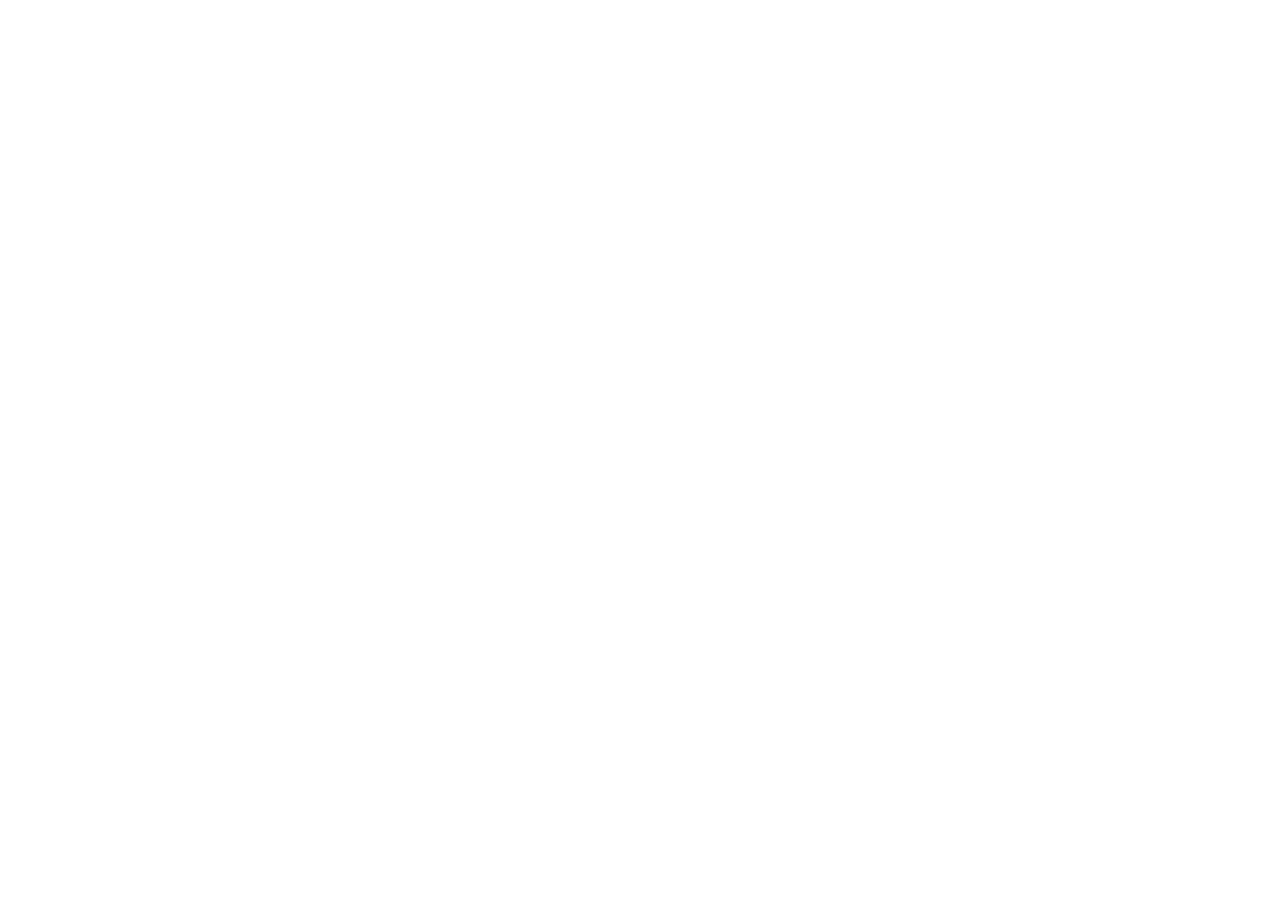
==== index.html @ 7eed4252 "estructura html" ====
<!DOCTYPE html>
<html>
  <head>
    <meta charset="utf-8">
    <title>Game Planet</title>
    <link rel="stylesheet" href="assets/css/bootstrap.min.css">
    <link rel="stylesheet" href="assets/css/materialize.min.css">
  </head>
  <body>
    <div class="container">
      <header class="header row ">

      </header>
      <section class="row">

      </section>
      <section class="row">

      </section>
      <section class="row">

      </section>
      <footer class="footer row">

      </footer>

    </div>
    <!--Import jQuery before materialize.js-->
     <script type="text/javascript" src="https://code.jquery.com/jquery-2.1.1.min.js"></script>
     <script type="text/javascript" src="js/materialize.min.js"></script>
  </body>
</html>
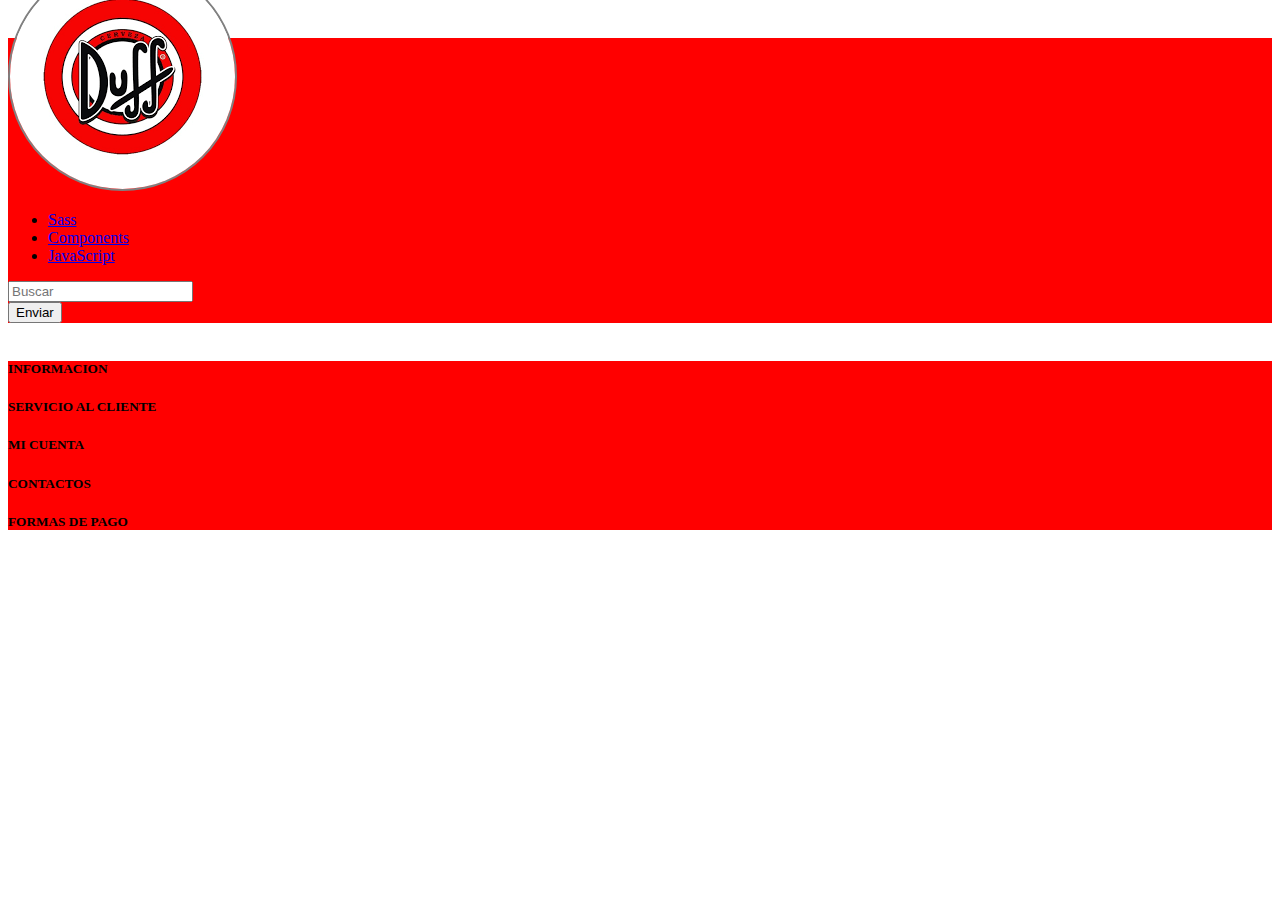
==== commit bba291ac: "header y footer empezando" ====
--- a/index.html
+++ b/index.html
@@ -5,12 +5,37 @@
     <title>Game Planet</title>
     <link rel="stylesheet" href="assets/css/bootstrap.min.css">
     <link rel="stylesheet" href="assets/css/materialize.min.css">
+    <link rel="stylesheet" href="assets/css/headerFooter.css">
   </head>
   <body>
-    <div class="container">
-      <header class="header row ">
+    <div class="container-fluid">
 
+        <section class="row color">
+
+          <div class="col s12 ">
+            <nav class="color">
+              <div > <img src="assets/img/logo.png" alt="" class=" logo brand-logo center">
+                <ul id="nav-mobile" class="left ">
+                  <li><a href="sass.html">Sass</a></li>
+                  <li><a href="badges.html">Components</a></li>
+                  <li><a href="collapsible.html">JavaScript</a></li>
+                </ul>
+                <form class="navbar-form navbar-right" role="search">
+                  <div class="form-group">
+                    <input type="text" class="form-control" placeholder="Buscar">
+                  </div>
+                  <button type="submit" class="btn btn-default">Enviar</button>
+                </form>
+
+              </div>
+            </nav>
+          </div>
+        </section>
       </header>
+
+
+
+
       <section class="row">
 
       </section>
@@ -20,7 +45,49 @@
       <section class="row">
 
       </section>
-      <footer class="footer row">
+
+
+
+
+
+
+
+
+      <footer class="footer row page-foote">
+        <div class="col s12 color">
+          <div class="row">
+            <div class="col s2">
+              <h5>INFORMACION</h5>
+
+
+            </div>
+            <div class="col s2 ">
+              <h5>SERVICIO AL CLIENTE</h5>
+
+
+            </div>
+            <div class="col s2">
+              <h5>MI CUENTA</h5>
+
+
+            </div>
+            <div class="col s3">
+              <h5>CONTACTOS</h5>
+
+
+            </div>
+            <div class="col s3">
+              <h5>FORMAS DE PAGO</h5>
+
+            </div>
+
+
+
+          </div>
+
+        </div>
+
+
 
       </footer>
 
--- a/assets/css/headerFooter.css
+++ b/assets/css/headerFooter.css
@@ -0,0 +1,33 @@
+.logo {
+border: 2px solid grey;
+margin: 0;
+padding: 0;
+border-radius: 800px;
+margin-top: -6%;
+
+}
+.margen{
+  padding: 0;
+  margin: 0;
+}
+
+.abajo {
+  padding:  20%;
+}
+.color{
+  background-color: red;
+  margin-top: 3%;
+  height:  40%;
+
+
+}
+
+@import url(http://fonts.googleapis.com/css?family=Cabin:400);
+
+.webdesigntuts-workshop {
+	background: #151515;
+	height: 10%;
+	position: absolute;
+	text-align: center;
+	width: 10%;
+}
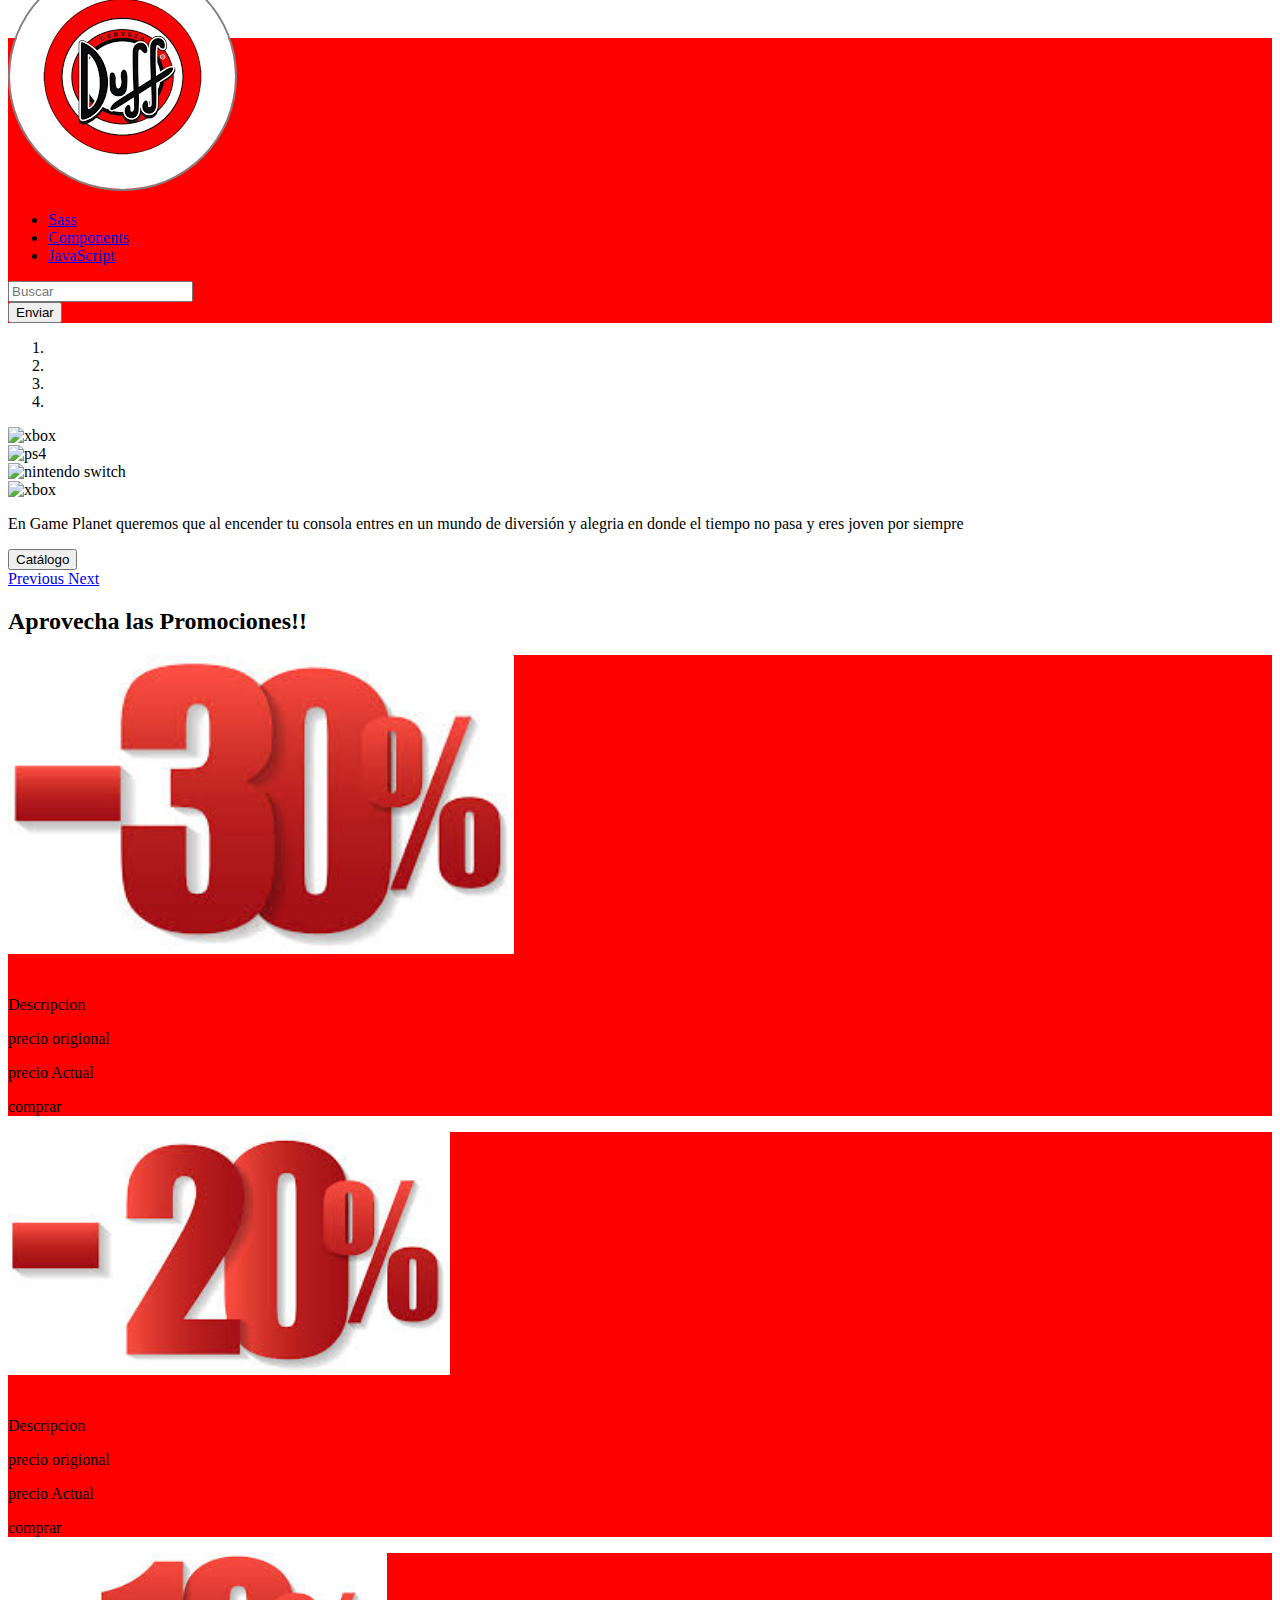
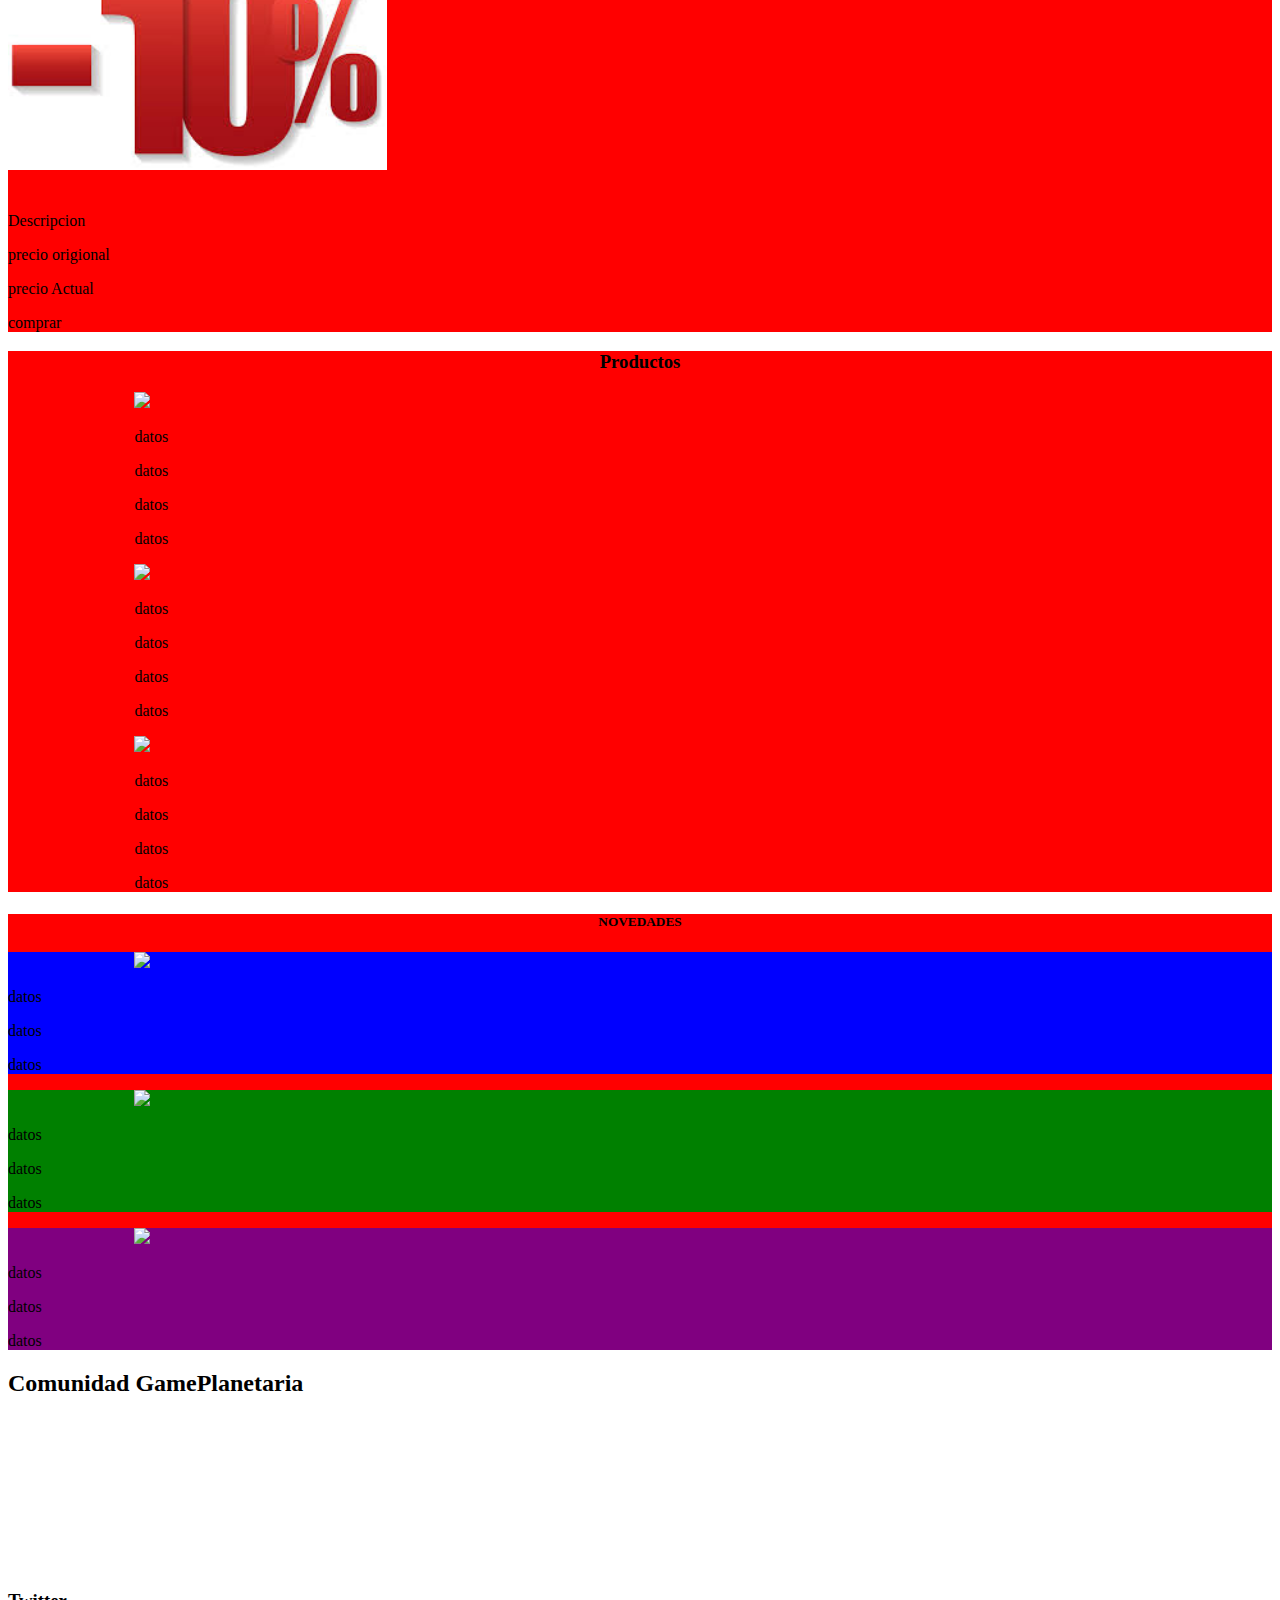
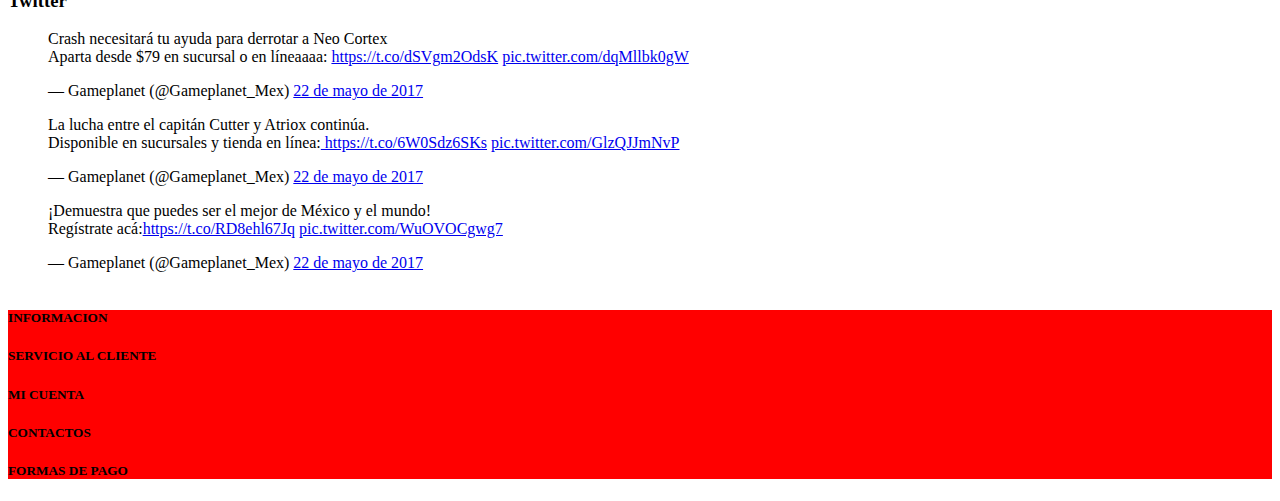
==== commit 81dfe3ca: "Merge branch 'master' into carrousel" ====
--- a/index.html
+++ b/index.html
@@ -2,13 +2,29 @@
 <html>
   <head>
     <meta charset="utf-8">
-    <title>Game Planet</title>
+
+    <title>gamePlanet</title>
+    <!-- Todos los css van aqui -->
+    <meta name="viewport" content="width=device-width, initial-scale=1">
     <link rel="stylesheet" href="assets/css/bootstrap.min.css">
+
+    <link rel="stylesheet" href="assets/css/inicioCarrousel.css">
+    <link href="https://fonts.googleapis.com/css?family=Roboto" rel="stylesheet">
+    <link rel="stylesheet" href="assets/css/comunidadPlanetaria.css">
+    <!-- <link rel="stylesheet" href="assets/css/materialize.min.css"> -->
+    <script src="https://ajax.googleapis.com/ajax/libs/jquery/3.2.1/jquery.min.js"></script>
+    <script src="https://maxcdn.bootstrapcdn.com/bootstrap/3.3.7/js/bootstrap.min.js"></script>
+
     <link rel="stylesheet" href="assets/css/materialize.min.css">
+    <link rel="stylesheet" href="assets/css/styleProductos.css">
     <link rel="stylesheet" href="assets/css/headerFooter.css">
+
   </head>
+  
   <body>
     <div class="container-fluid">
+      <header class="header row ">
+
 
         <section class="row color">
 
@@ -32,27 +48,180 @@
           </div>
         </section>
       </header>
-
-
-
-
-      <section class="row">
-
+      <section class=" carrousel row">
+        <div class="col-md-12">
+            <div id="myCarousel" class="carousel slide carouselTam" data-ride="carousel">
+              <!-- Indicators -->
+              <ol class="carousel-indicators">
+                <li data-target="#myCarousel" data-slide-to="0" class="indicadoresColor"></li>
+                <li data-target="#myCarousel" data-slide-to="1" class="indicadoresColor"></li>
+                <li data-target="#myCarousel" data-slide-to="2" class="indicadoresColor"></li>
+                <li data-target="#myCarousel" data-slide-to="3" class="indicadoresColor"></li>
+
+              </ol>
+
+              <!-- Wrapper for slides -->
+              <div class="carousel-inner carouselTam">
+
+                <div class="item active ">
+                  <img src="assets/img/xbox-9.svg" alt="xbox" class="imagen">
+                </div>
+
+                <div class="item ">
+                  <img src="assets/img/PS4_PlayStation_4_logo.png" alt="ps4" class="imagen">
+                </div>
+
+                <div class="item">
+                  <img src="assets/img/Nintendo-Switch-Logo-Vector.png" alt="nintendo switch" class="">
+                </div>
+                <div class="item  text-center row">
+                    <div class="col-md-12 carouselTam text-center logoBanner">
+                      <img src="assets/img/gameplanet-logo.png" alt="xbox" >
+                      <p class="descripcion  text-center row" >
+                         En Game Planet queremos que al encender tu consola
+                         entres en un mundo de
+                         diversión y alegria en donde el tiempo no
+                          pasa y eres joven por siempre
+                     </p>
+                     <button type="button" class="btn text-center row botonPrueba" name="button"> Catálogo </button>
+
+                    </div>
+
+                </div>
+              </div>
+
+              <!-- Left and right controls -->
+              <a class="left carousel-control" href="#myCarousel" data-slide="prev">
+                <span class="glyphicon glyphicon-chevron-left"></span>
+                <span class="sr-only">Previous</span>
+              </a>
+              <a class="right carousel-control" href="#myCarousel" data-slide="next">
+                <span class="glyphicon glyphicon-chevron-right"></span>
+                <span class="sr-only">Next</span>
+              </a>
+            </div>
+       </div>
       </section>
       <section class="row">
-
+        <section class="row promociones col-md-9">
+          <section class="col-md-12">
+            <h2 class="col-md-12">Aprovecha las Promociones!!</h2>
+            <div class="row colorRojo col-md-12">
+              <img src="assets/img/descuento30.jpg" class="col-md-5 tamaño30">
+              <p class="col-md-7 bajar">Descripcion</p>
+              <p class="col-md-3">precio origional</p>
+              <p class="col-md-4">precio Actual</p>
+              <p class="col-md-7">comprar</p>
+            </div>
+            <div class="row colorRojo col-md-12">
+              <img src="assets/img/descuento20.jpg" class="col-md-7 tamaño20">
+              <p class="col-md-5 bajar">Descripcion</p>
+              <p class="col-md-3">precio origional</p>
+              <p class="col-md-3">precio Actual</p>
+              <p class="col-md-5">comprar</p>
+            </div>
+            <div class="row colorRojo col-md-12">
+              <img src="assets/img/descuento10.jpg" class="col-md-5 tamaño10">
+              <p class="col-md-7 bajar">Descripcion</p>
+              <p class="col-md-3">precio origional</p>
+              <p class="col-md-4">precio Actual</p>
+              <p class="col-md-3">comprar</p>
+            </div>
+          </section>
+          <section class="productos col-md-12 colorRojo">
+            <h3 class="col-md-12 centrar">Productos</h3>
+            <div class="col-md-4">
+              <img src="https://dummyimage.com/200x200" class="alinear">
+              <p class="col-md-12 alinear">datos</p>
+              <p class="col-md-12 alinear">datos</p>
+              <p class="col-md-12 alinear">datos</p>
+              <p class="col-md-12 alinear">datos</p>
+            </div>
+            <div class="col-md-4">
+              <img src="https://dummyimage.com/200x200" class="alinear">
+              <p class="col-md-12 alinear">datos</p>
+              <p class="col-md-12 alinear">datos</p>
+              <p class="col-md-12 alinear">datos</p>
+              <p class="col-md-12 alinear">datos</p>            </div>
+            <div class="col-md-4">
+              <img src="https://dummyimage.com/200x200" class="alinear">
+              <p class="col-md-12 alinear">datos</p>
+              <p class="col-md-12 alinear">datos</p>
+              <p class="col-md-12 alinear">datos</p>
+              <p class="col-md-12 alinear">datos</p>            </div>
+          </section>
+        </section>
+          <aside class="novedades col-md-3 colorRojo">
+              <h5 class="col-md-12 centrar">NOVEDADES</h5>
+              <div class="col-md-12 colorAzul">
+                <img src="https://dummyimage.com/80x80" class="col-md-9 alinear">
+                <p class="col-md-12">datos</p>
+                <p class="col-md-12">datos</p>
+                <p class="col-md-12">datos</p>
+              </div>
+              <div class="col-md-12 colorVerde">
+                <img src="https://dummyimage.com/80x80" class="col-md-9 alinear">
+                <p class="col-md-12">datos</p>
+                <p class="col-md-12">datos</p>
+                <p class="col-md-12">datos</p>
+              </div>
+              <div class="col-md-12 colorPurpura">
+                <img src="https://dummyimage.com/80x80" class="col-md-9 alinear">
+                <p class="col-md-12">datos</p>
+                <p class="col-md-12">datos</p>
+                <p class="col-md-12">datos</p>
+              </div>
+          </aside>
       </section>
-      <section class="row">
-
-      </section>
-
-
-
-
-
-
-
-
+      <section class=" row">
+        <h2 class="rowcomunidad text-center">Comunidad GamePlanetaria </h2>
+        <section class="row">
+          <div class=" col-md-8 embed-responsive text-center embed-responsive-16by9">
+            <iframe width="60%" height="auto" src="https://www.youtube.com/embed/mS-G9sEJ64U" frameborder="0" class="row"></iframe>
+            <section class="row">
+
+            </section>
+          </div>
+          <aside class="col-md-4">
+          <div class="panel panel-primary twitter-panel">
+            <div class="panel-heading">
+              <h3 class="panel-title text-center">Twitter</h3>
+            </div>
+            <div class="panel-body">
+              <blockquote class="twitter-tweet" data-cards="" data-lang="es">
+                <p lang="es" dir="ltr">Crash necesitará tu ayuda para derrotar a Neo Cortex <br>
+                  Aparta desde $79 en sucursal o en líneaaaa:
+                  <a href="https://t.co/dSVgm2OdsK">https://t.co/dSVgm2OdsK</a>
+                  <a href="https://t.co/dqMllbk0gW">pic.twitter.com/dqMllbk0gW</a></p>&mdash;
+                  Gameplanet (@Gameplanet_Mex) <a href="https://twitter.com/Gameplanet_Mex/status/866745600628445184">
+                    22 de mayo de 2017</a>
+              </blockquote>
+
+            </div>
+            <div class="panel-body">
+              <blockquote class="twitter-tweet" data-cards="hidden" data-lang="es">
+                <p lang="es" dir="ltr">La lucha entre el capitán Cutter y Atriox continúa.
+                  <br>Disponible en sucursales y tienda en línea:<a href="https://t.co/6W0Sdz6SKs">
+                    https://t.co/6W0Sdz6SKs</a> <a href="https://t.co/GlzQJJmNvP">
+                      pic.twitter.com/GlzQJJmNvP</a></p>
+                      &mdash; Gameplanet (@Gameplanet_Mex)
+                  <a href="https://twitter.com/Gameplanet_Mex/status/866730505261252608">
+                    22 de mayo de 2017</a>
+                  </blockquote>
+            </div>
+            <div class="panel-body">
+              <blockquote class="twitter-tweet" data-lang="es">
+                <p lang="es" dir="ltr">¡Demuestra que puedes ser el mejor de México y el mundo!
+                  <br>Regístrate acá:<a href="https://t.co/RD8ehl67Jq">https://t.co/RD8ehl67Jq</a>
+                  <a href="https://t.co/WuOVOCgwg7">pic.twitter.com/WuOVOCgwg7</a></p>&mdash;
+                  Gameplanet (@Gameplanet_Mex)
+                   <a href="https://twitter.com/Gameplanet_Mex/status/866715420853772290">
+                     22 de mayo de 2017</a></blockquote>
+            </div>
+        </div>
+
+          </aside>
+        </section>
       <footer class="footer row page-foote">
         <div class="col s12 color">
           <div class="row">
@@ -86,14 +255,13 @@
           </div>
 
         </div>
-
-
-
       </footer>
-
     </div>
     <!--Import jQuery before materialize.js-->
      <script type="text/javascript" src="https://code.jquery.com/jquery-2.1.1.min.js"></script>
+       <script async src="//platform.twitter.com/widgets.js" ></script>
+     <!-- <script type="text/javascript" src="js/materialize.min.js"></script> -->
      <script type="text/javascript" src="js/materialize.min.js"></script>
+
   </body>
 </html>
--- a/assets/css/styleProductos.css
+++ b/assets/css/styleProductos.css
@@ -0,0 +1,30 @@
+.colorRojo {
+  background: red;
+}
+.bajar {
+  margin-top: 3%;
+}
+.tamaño30 {
+  width: 40%;
+}
+.tamaño20 {
+  width: 35%;
+}
+.tamaño10 {
+  width: 30%;
+}
+.centrar {
+  text-align: center;
+}
+.colorAzul {
+  background: blue;
+}
+.colorVerde {
+  background: green;
+}
+.colorPurpura {
+  background: purple;
+}
+.alinear {
+  margin-left: 10%;
+}
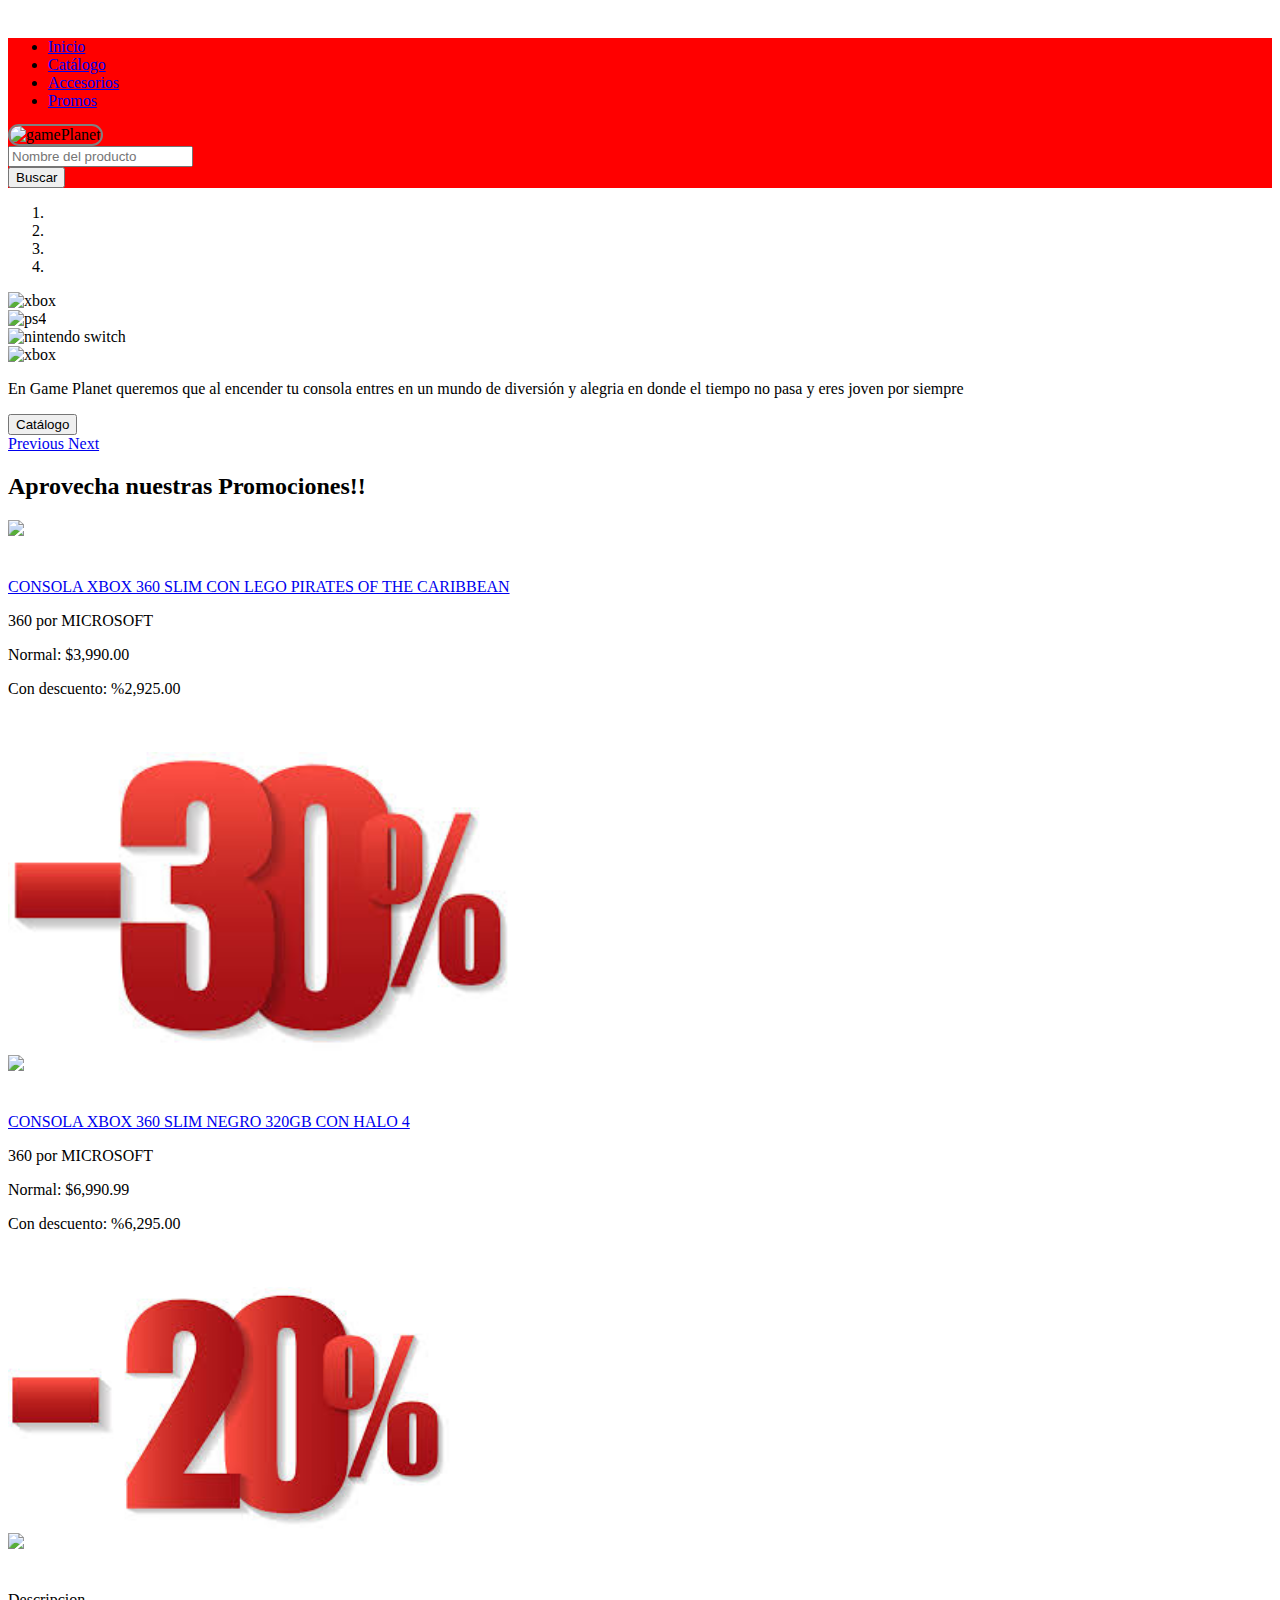
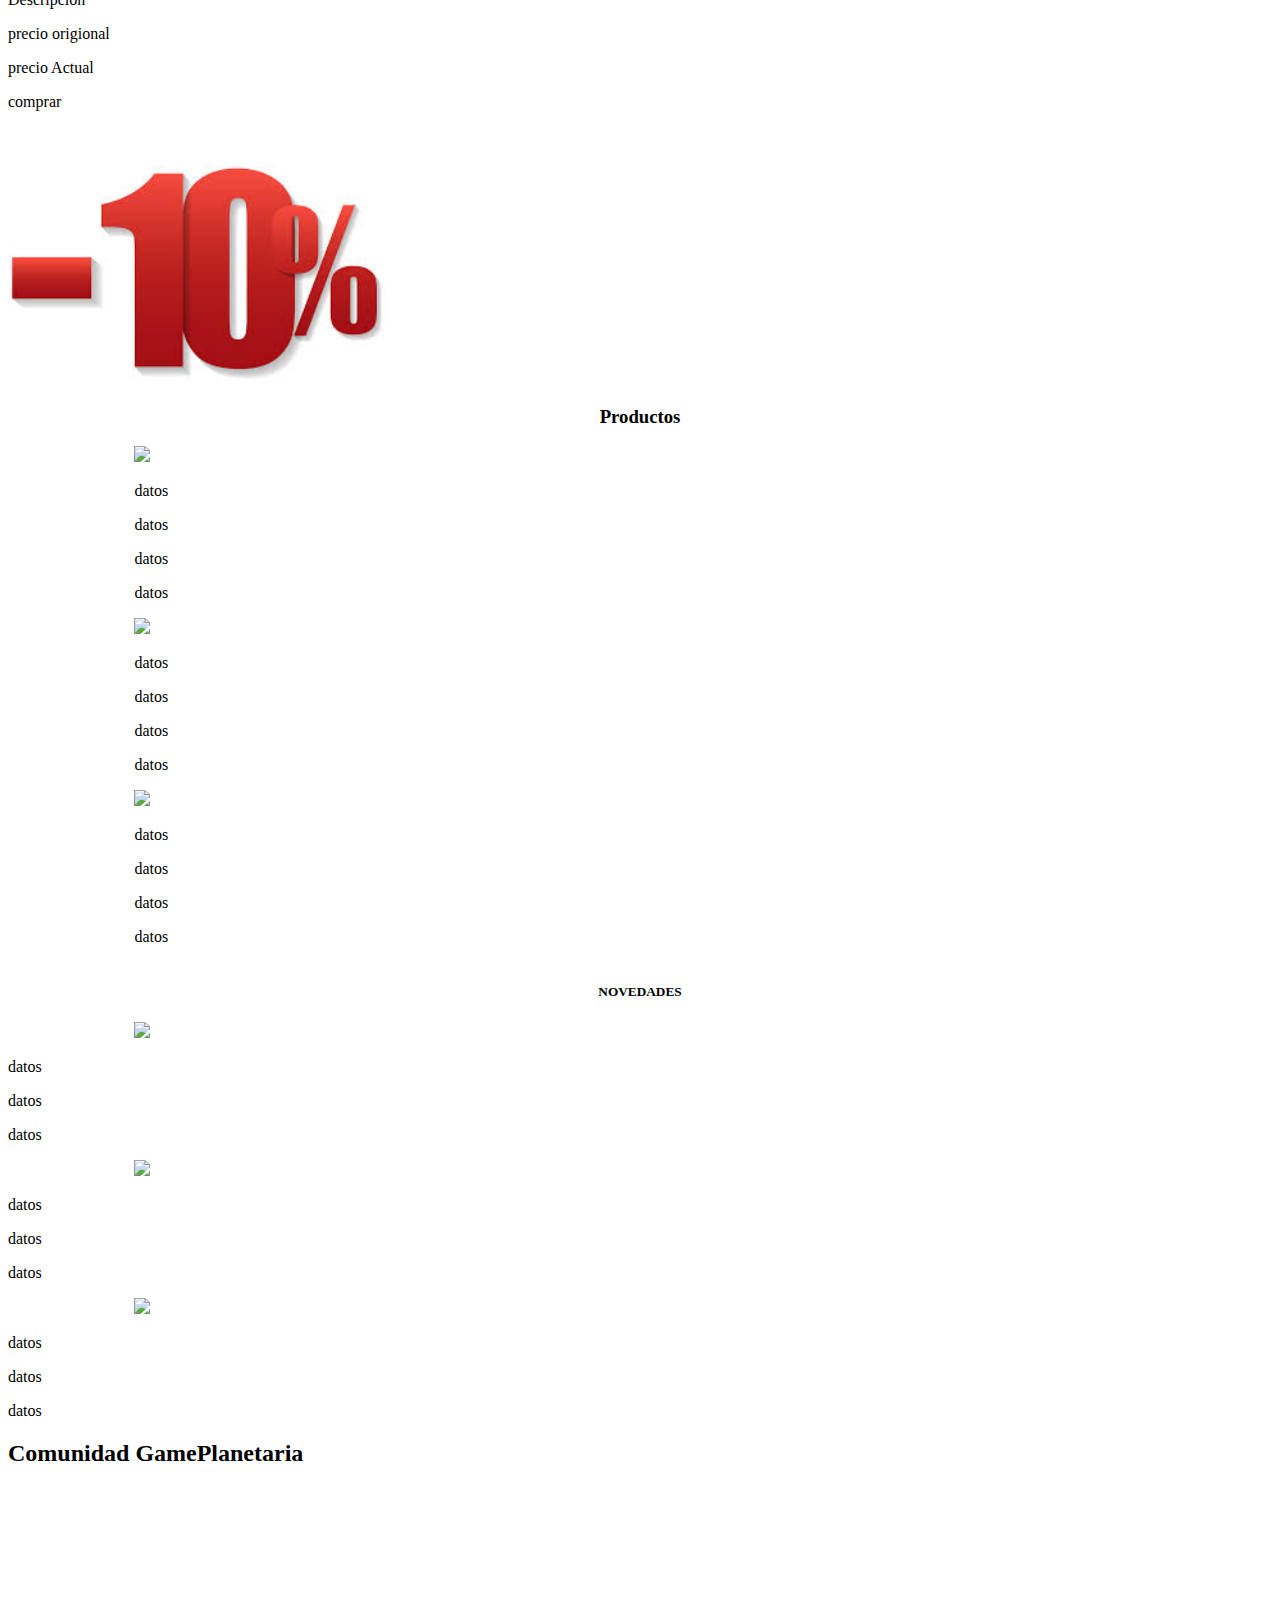
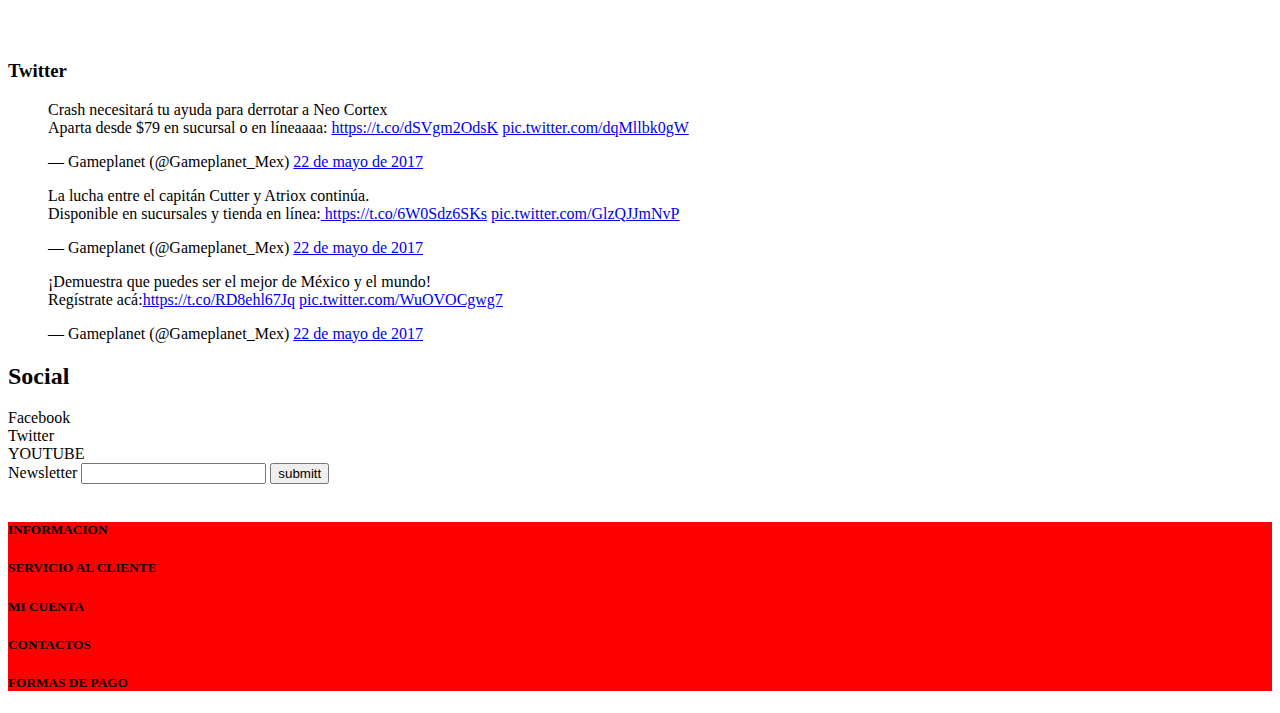
==== commit 0a25cb9f: "Merge pull request #17 from memecast/enlaces" ====
--- a/index.html
+++ b/index.html
@@ -9,45 +9,47 @@
     <link rel="stylesheet" href="assets/css/bootstrap.min.css">
 
     <link rel="stylesheet" href="assets/css/inicioCarrousel.css">
-    <link href="https://fonts.googleapis.com/css?family=Roboto" rel="stylesheet">
+    <link href="https://fonts.googleapis.com/css?family=Roboto|Roboto+Slab" rel="stylesheet">
     <link rel="stylesheet" href="assets/css/comunidadPlanetaria.css">
+    <link rel="stylesheet" href="assets/css/iconos.css">
     <!-- <link rel="stylesheet" href="assets/css/materialize.min.css"> -->
     <script src="https://ajax.googleapis.com/ajax/libs/jquery/3.2.1/jquery.min.js"></script>
     <script src="https://maxcdn.bootstrapcdn.com/bootstrap/3.3.7/js/bootstrap.min.js"></script>
-
-    <link rel="stylesheet" href="assets/css/materialize.min.css">
+    <script src="https://use.fontawesome.com/615524f97d.js"></script>
+
+    <!-- <link rel="stylesheet" href="assets/css/materialize.min.css"> -->
     <link rel="stylesheet" href="assets/css/styleProductos.css">
     <link rel="stylesheet" href="assets/css/headerFooter.css">
 
   </head>
-  
+
   <body>
-    <div class="container-fluid">
-      <header class="header row ">
-
-
-        <section class="row color">
-
-          <div class="col s12 ">
-            <nav class="color">
-              <div > <img src="assets/img/logo.png" alt="" class=" logo brand-logo center">
-                <ul id="nav-mobile" class="left ">
-                  <li><a href="sass.html">Sass</a></li>
-                  <li><a href="badges.html">Components</a></li>
-                  <li><a href="collapsible.html">JavaScript</a></li>
-                </ul>
-                <form class="navbar-form navbar-right" role="search">
-                  <div class="form-group">
-                    <input type="text" class="form-control" placeholder="Buscar">
-                  </div>
-                  <button type="submit" class="btn btn-default">Enviar</button>
-                </form>
-
-              </div>
+  <!-- HEADER Y MENU DE NAVEGACIÓN -->
+    <header>
+      <div class="container-fluid margenes">
+        <section class="row color ">
+          <div class="col-md-4">
+            <nav>
+              <ul class=" nav navbar-nav left">
+                <li><a href="index.html">Inicio</a></li>
+                <li><a href="catalogo.html">Catálogo</a></li>
+                <li><a href="catalogo.html">Accesorios</a></li>
+                <li><a href="catalogo.html">Promos</a></li>
+              </ul>
             </nav>
-          </div>
-        </section>
-      </header>
+            </div>
+            <div class="col-md-4 contenedor-logo">
+              <img src="assets/img/gameplanet-logo-gp.png" alt="gamePlanet" class="logo logo-gp">
+            </div>
+            <div class="col-md-3 div-buscar">
+              <input type="text" class="form-control" placeholder="Nombre del producto">
+            </div>
+            <div class="col-md-1 div-buscar">
+              <button type="submit" class="btn btn-default">Buscar</button>
+            </div>
+          </section>
+        </div>
+    </header>
       <section class=" carrousel row">
         <div class="col-md-12">
             <div id="myCarousel" class="carousel slide carouselTam" data-ride="carousel">
@@ -63,8 +65,9 @@
               <!-- Wrapper for slides -->
               <div class="carousel-inner carouselTam">
 
-                <div class="item active ">
+                <div class="item active">
                   <img src="assets/img/xbox-9.svg" alt="xbox" class="imagen">
+
                 </div>
 
                 <div class="item ">
@@ -83,7 +86,7 @@
                          diversión y alegria en donde el tiempo no
                           pasa y eres joven por siempre
                      </p>
-                     <button type="button" class="btn text-center row botonPrueba" name="button"> Catálogo </button>
+                     <a href="catalogo.html"><button type="button" class="btn text-center row botonPrueba" name="button"> Catálogo </button></a>
 
                     </div>
 
@@ -102,33 +105,54 @@
             </div>
        </div>
       </section>
-      <section class="row">
+      <section class="row" id="promos">
         <section class="row promociones col-md-9">
           <section class="col-md-12">
-            <h2 class="col-md-12">Aprovecha las Promociones!!</h2>
-            <div class="row colorRojo col-md-12">
-              <img src="assets/img/descuento30.jpg" class="col-md-5 tamaño30">
-              <p class="col-md-7 bajar">Descripcion</p>
-              <p class="col-md-3">precio origional</p>
-              <p class="col-md-4">precio Actual</p>
-              <p class="col-md-7">comprar</p>
-            </div>
-            <div class="row colorRojo col-md-12">
-              <img src="assets/img/descuento20.jpg" class="col-md-7 tamaño20">
-              <p class="col-md-5 bajar">Descripcion</p>
-              <p class="col-md-3">precio origional</p>
-              <p class="col-md-3">precio Actual</p>
-              <p class="col-md-5">comprar</p>
-            </div>
-            <div class="row colorRojo col-md-12">
-              <img src="assets/img/descuento10.jpg" class="col-md-5 tamaño10">
-              <p class="col-md-7 bajar">Descripcion</p>
-              <p class="col-md-3">precio origional</p>
-              <p class="col-md-4">precio Actual</p>
-              <p class="col-md-3">comprar</p>
+            <h2 class="col-md-12">Aprovecha nuestras Promociones!!</h2>
+            <div class="row  col-md-12">
+              <div class="col-md-3">
+                  <img src="assets/img/consolaXbox.jpg" class="tamaño30">
+              </div>
+              <div class="col-md-6">
+                <p class="bajar"><a href="#">CONSOLA XBOX 360 SLIM CON LEGO PIRATES OF THE CARIBBEAN</a></p>
+                <p class="small">360 por MICROSOFT</p>
+                <p class="">Normal: $3,990.00</p>
+                <p class="">Con descuento: %2,925.00</p>
+              </div>
+              <div class="col-md-3">
+                  <img src="assets/img/descuento30.jpg" class="tamaño30 bajar">
+              </div>
+            </div>
+            <div class="row  col-md-12">
+              <div class="col-md-3">
+                  <img src="assets/img/xboxHalo.jpg" class="tamaño30">
+              </div>
+              <div class="col-md-6">
+                <p class="bajar"><a href="#">CONSOLA XBOX 360 SLIM NEGRO 320GB CON HALO 4</a></p>
+                <p class="small">360 por MICROSOFT</p>
+                <p class="">Normal: $6,990.99</p>
+                <p class="">Con descuento: %6,295.00</p>
+              </div>
+              <div class="col-md-3">
+                  <img src="assets/img/descuento20.jpg" class="tamaño20 bajar">
+              </div>
+            </div>
+            <div class="row  col-md-12">
+              <div class="col-md-3">
+                  <img src="assets/img/.jpg" class="tamaño30">
+              </div>
+              <div class="col-md-6">
+                <p class="bajar">Descripcion</p>
+                <p class="">precio origional</p>
+                <p class="">precio Actual</p>
+                <p class="">comprar</p>
+              </div>
+              <div class="col-md-3">
+                  <img src="assets/img/descuento10.jpg" class="tamaño10 bajar">
+              </div>
             </div>
           </section>
-          <section class="productos col-md-12 colorRojo">
+          <section class="productos col-md-12">
             <h3 class="col-md-12 centrar">Productos</h3>
             <div class="col-md-4">
               <img src="https://dummyimage.com/200x200" class="alinear">
@@ -151,21 +175,21 @@
               <p class="col-md-12 alinear">datos</p>            </div>
           </section>
         </section>
-          <aside class="novedades col-md-3 colorRojo">
+          <aside class="novedades col-md-3 bajar borderNovedades">
               <h5 class="col-md-12 centrar">NOVEDADES</h5>
-              <div class="col-md-12 colorAzul">
+              <div class="col-md-12">
                 <img src="https://dummyimage.com/80x80" class="col-md-9 alinear">
                 <p class="col-md-12">datos</p>
                 <p class="col-md-12">datos</p>
                 <p class="col-md-12">datos</p>
               </div>
-              <div class="col-md-12 colorVerde">
+              <div class="col-md-12">
                 <img src="https://dummyimage.com/80x80" class="col-md-9 alinear">
                 <p class="col-md-12">datos</p>
                 <p class="col-md-12">datos</p>
                 <p class="col-md-12">datos</p>
               </div>
-              <div class="col-md-12 colorPurpura">
+              <div class="col-md-12">
                 <img src="https://dummyimage.com/80x80" class="col-md-9 alinear">
                 <p class="col-md-12">datos</p>
                 <p class="col-md-12">datos</p>
@@ -173,55 +197,73 @@
               </div>
           </aside>
       </section>
-      <section class=" row">
-        <h2 class="rowcomunidad text-center">Comunidad GamePlanetaria </h2>
-        <section class="row">
-          <div class=" col-md-8 embed-responsive text-center embed-responsive-16by9">
-            <iframe width="60%" height="auto" src="https://www.youtube.com/embed/mS-G9sEJ64U" frameborder="0" class="row"></iframe>
-            <section class="row">
-
-            </section>
-          </div>
-          <aside class="col-md-4">
-          <div class="panel panel-primary twitter-panel">
-            <div class="panel-heading">
-              <h3 class="panel-title text-center">Twitter</h3>
-            </div>
-            <div class="panel-body">
-              <blockquote class="twitter-tweet" data-cards="" data-lang="es">
-                <p lang="es" dir="ltr">Crash necesitará tu ayuda para derrotar a Neo Cortex <br>
-                  Aparta desde $79 en sucursal o en líneaaaa:
-                  <a href="https://t.co/dSVgm2OdsK">https://t.co/dSVgm2OdsK</a>
-                  <a href="https://t.co/dqMllbk0gW">pic.twitter.com/dqMllbk0gW</a></p>&mdash;
-                  Gameplanet (@Gameplanet_Mex) <a href="https://twitter.com/Gameplanet_Mex/status/866745600628445184">
-                    22 de mayo de 2017</a>
-              </blockquote>
-
-            </div>
-            <div class="panel-body">
-              <blockquote class="twitter-tweet" data-cards="hidden" data-lang="es">
-                <p lang="es" dir="ltr">La lucha entre el capitán Cutter y Atriox continúa.
-                  <br>Disponible en sucursales y tienda en línea:<a href="https://t.co/6W0Sdz6SKs">
-                    https://t.co/6W0Sdz6SKs</a> <a href="https://t.co/GlzQJJmNvP">
-                      pic.twitter.com/GlzQJJmNvP</a></p>
-                      &mdash; Gameplanet (@Gameplanet_Mex)
-                  <a href="https://twitter.com/Gameplanet_Mex/status/866730505261252608">
-                    22 de mayo de 2017</a>
-                  </blockquote>
-            </div>
-            <div class="panel-body">
-              <blockquote class="twitter-tweet" data-lang="es">
-                <p lang="es" dir="ltr">¡Demuestra que puedes ser el mejor de México y el mundo!
-                  <br>Regístrate acá:<a href="https://t.co/RD8ehl67Jq">https://t.co/RD8ehl67Jq</a>
-                  <a href="https://t.co/WuOVOCgwg7">pic.twitter.com/WuOVOCgwg7</a></p>&mdash;
-                  Gameplanet (@Gameplanet_Mex)
-                   <a href="https://twitter.com/Gameplanet_Mex/status/866715420853772290">
-                     22 de mayo de 2017</a></blockquote>
-            </div>
-        </div>
-
-          </aside>
-        </section>
+      <section class="row panel">
+        <div class="panel-heading">
+          <h2 class="row comunidad text-center panel-primary titleCom">Comunidad GamePlanetaria </h2>
+        </div>
+        <div class="col-md-8 embed-responsive text-center embed-responsive-16by9">
+          <iframe width="60%" height="auto" src="https://www.youtube.com/embed/mS-G9sEJ64U" frameborder="0" class="col-md-8"></iframe>
+        </div>
+        <aside class="col-md-4">
+        <div class="panel panel-primary twitter-panel">
+          <div class="panel-heading">
+            <h3 class="panel-title text-center">Twitter</h3>
+          </div>
+          <div class="panel-body">
+            <blockquote class="twitter-tweet" data-cards="" data-lang="es">
+              <p lang="es" dir="ltr">Crash necesitará tu ayuda para derrotar a Neo Cortex <br>
+                Aparta desde $79 en sucursal o en líneaaaa:
+                <a href="https://t.co/dSVgm2OdsK">https://t.co/dSVgm2OdsK</a>
+                <a href="https://t.co/dqMllbk0gW">pic.twitter.com/dqMllbk0gW</a></p>&mdash;
+                Gameplanet (@Gameplanet_Mex) <a href="https://twitter.com/Gameplanet_Mex/status/866745600628445184">
+                  22 de mayo de 2017</a>
+            </blockquote>
+
+          </div>
+          <div class="panel-body">
+            <blockquote class="twitter-tweet" data-cards="hidden" data-lang="es">
+              <p lang="es" dir="ltr">La lucha entre el capitán Cutter y Atriox continúa.
+                <br>Disponible en sucursales y tienda en línea:<a href="https://t.co/6W0Sdz6SKs">
+                  https://t.co/6W0Sdz6SKs</a> <a href="https://t.co/GlzQJJmNvP">
+                    pic.twitter.com/GlzQJJmNvP</a></p>
+                    &mdash; Gameplanet (@Gameplanet_Mex)
+                <a href="https://twitter.com/Gameplanet_Mex/status/866730505261252608">
+                  22 de mayo de 2017</a>
+                </blockquote>
+          </div>
+          <div class="panel-body">
+            <blockquote class="twitter-tweet" data-lang="es">
+              <p lang="es" dir="ltr">¡Demuestra que puedes ser el mejor de México y el mundo!
+                <br>Regístrate acá:<a href="https://t.co/RD8ehl67Jq">https://t.co/RD8ehl67Jq</a>
+                <a href="https://t.co/WuOVOCgwg7">pic.twitter.com/WuOVOCgwg7</a></p>&mdash;
+                Gameplanet (@Gameplanet_Mex)
+                 <a href="https://twitter.com/Gameplanet_Mex/status/866715420853772290">
+                   22 de mayo de 2017</a></blockquote>
+          </div>
+        </div>
+        </aside>
+        <section class="row social text-center">
+          <h2 class="col-md-8 text-center">Social</h2>
+          <div class="col-md-8 text-left">
+            <div class="col-md-3">
+              <label for="">Facebook</label> <i class="fa fa-facebook-official icono" aria-hidden="true"></i>
+            </div>
+            <div class="col-md-3">
+              <label for="">Twitter</label> <i class="fa fa-twitter-square icono" aria-hidden="true"></i>
+            </div>
+            <div class="col-md-2">
+                <label for="">YOUTUBE</label> <i class="fa fa-youtube-square icono" aria-hidden="true"></i>
+            </div>
+            <div class="col-md-4">
+              <label for="">Newsletter</label>
+                 <i class="fa fa-newspaper-o icono" aria-hidden="true"></i>
+                 <input type="email" name="" value="" id="newletters" class="col-md-12">
+                 <button type="submitt"  for="#newsletters" class="btn col-md-12 btn-primary" name="button">submitt</button>
+            </div>
+          </div>
+      </section>
+      </section>
+
       <footer class="footer row page-foote">
         <div class="col s12 color">
           <div class="row">
@@ -261,7 +303,7 @@
      <script type="text/javascript" src="https://code.jquery.com/jquery-2.1.1.min.js"></script>
        <script async src="//platform.twitter.com/widgets.js" ></script>
      <!-- <script type="text/javascript" src="js/materialize.min.js"></script> -->
-     <script type="text/javascript" src="js/materialize.min.js"></script>
+     <!-- <script type="text/javascript" src="js/materialize.min.js"></script> -->
 
   </body>
 </html>
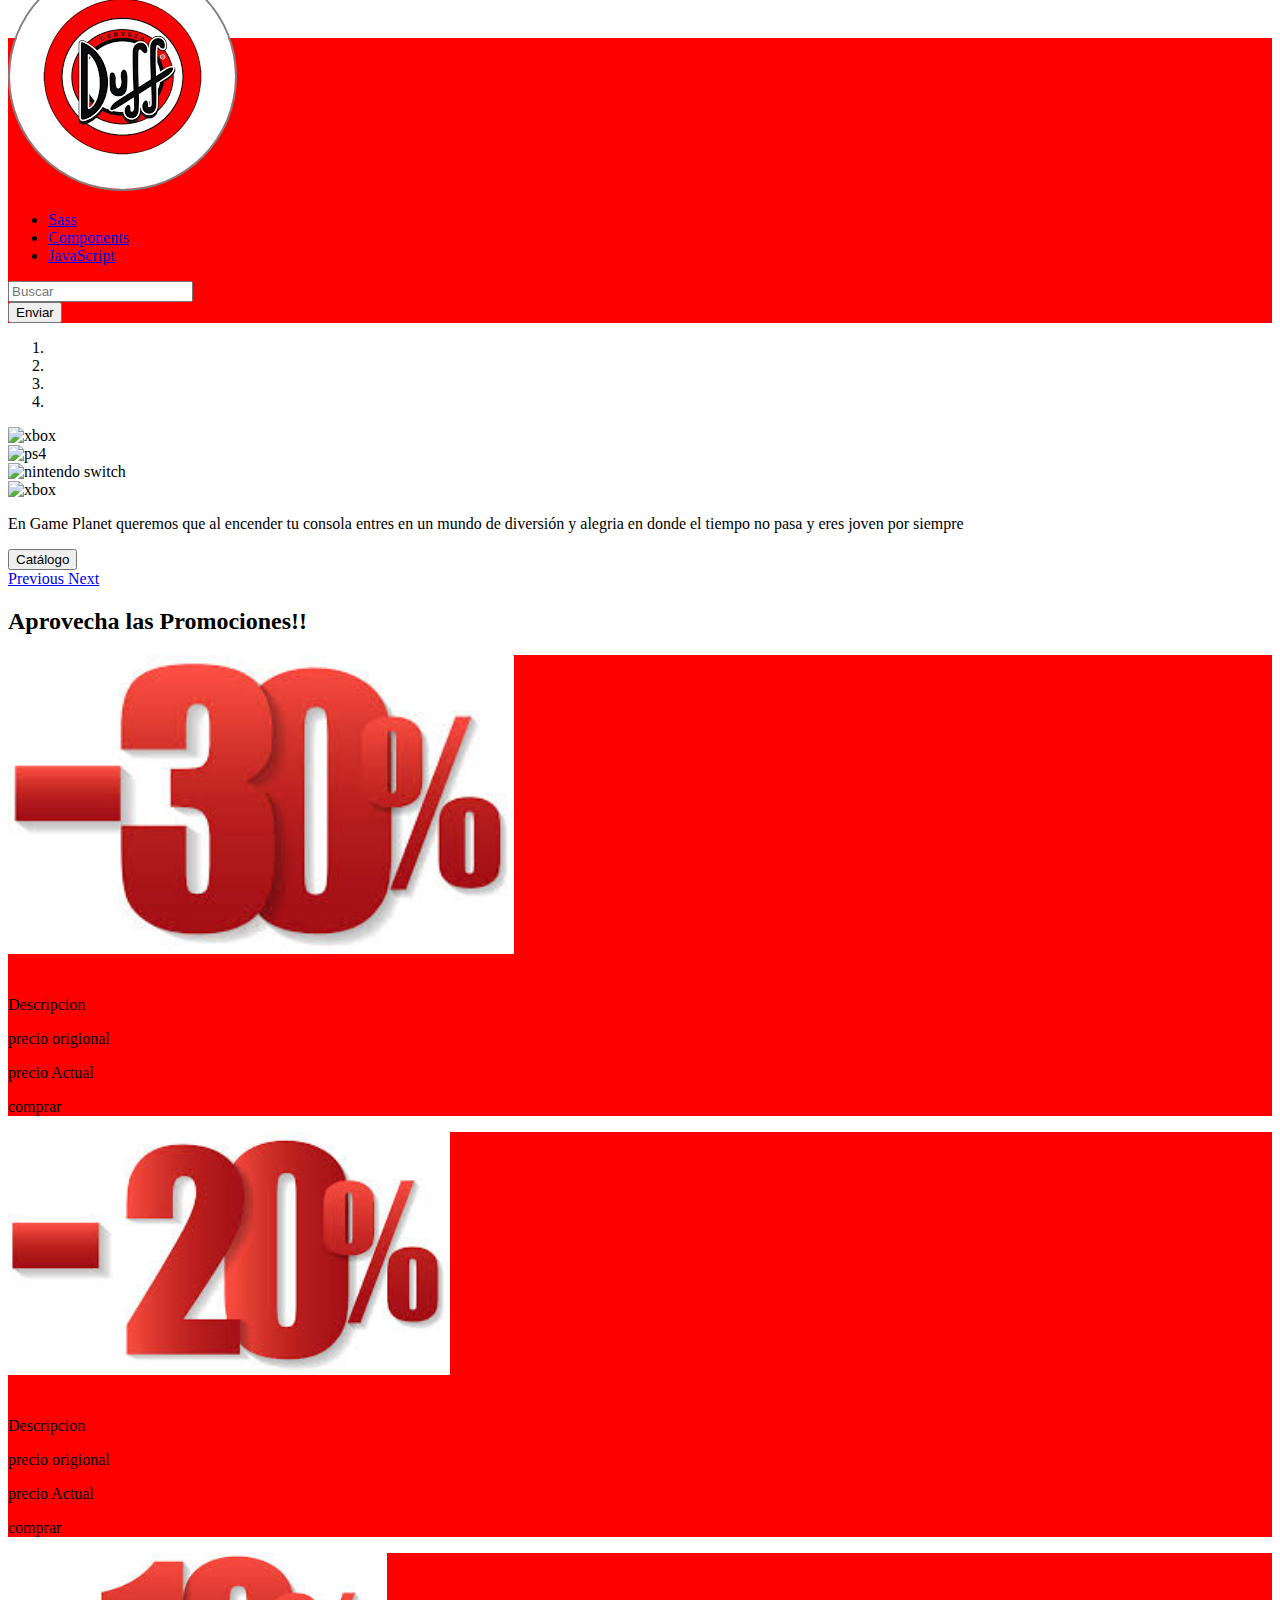
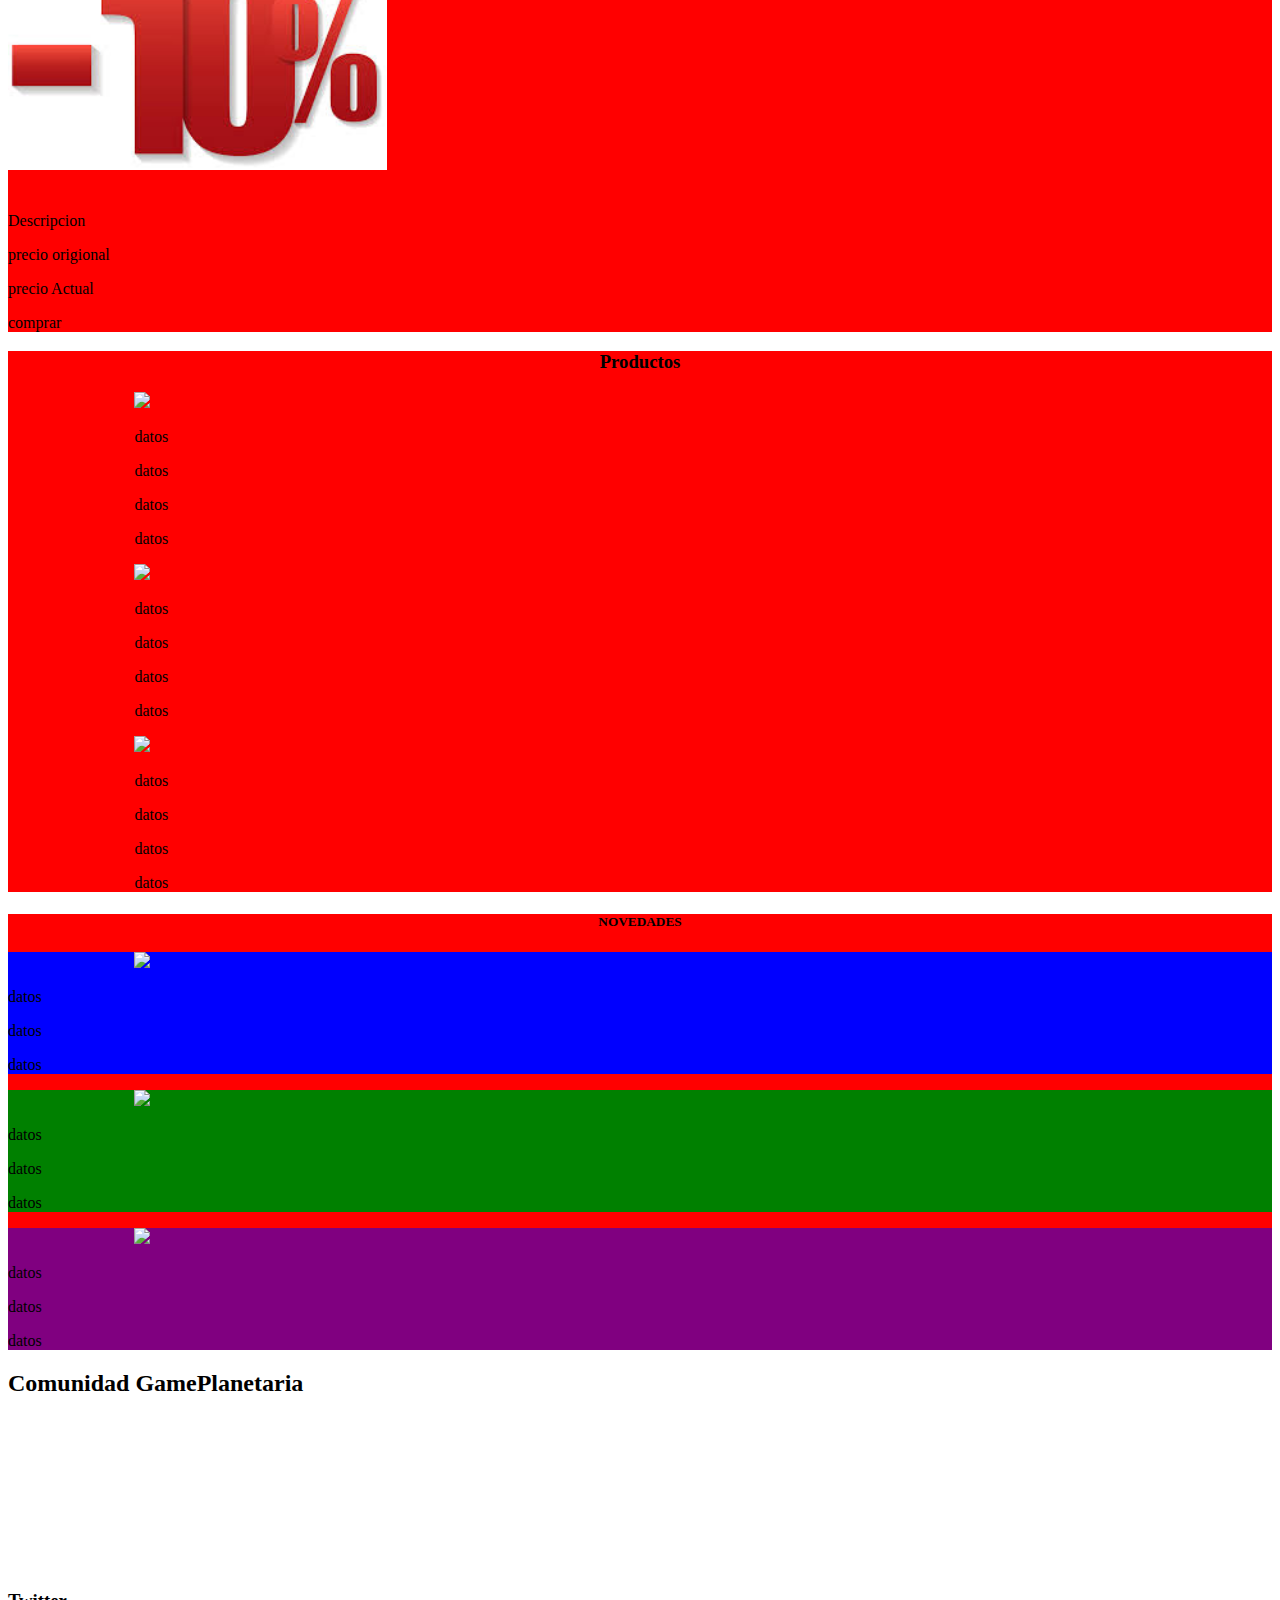
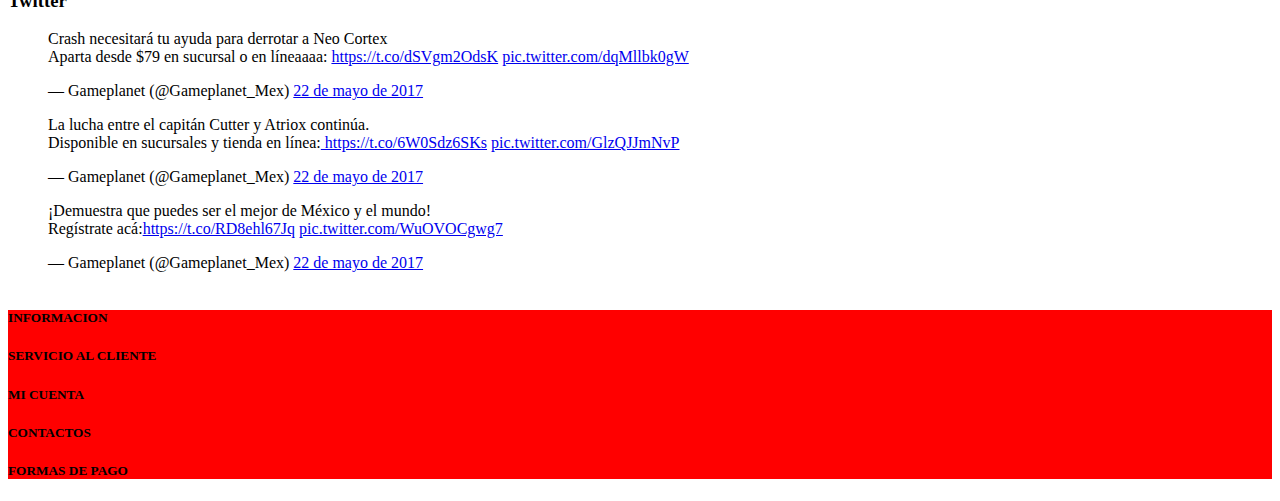
==== commit 91096809: "Merge pull request #21 from Any28Flo/agregaHeader" ====
--- a/index.html
+++ b/index.html
@@ -9,47 +9,45 @@
     <link rel="stylesheet" href="assets/css/bootstrap.min.css">
 
     <link rel="stylesheet" href="assets/css/inicioCarrousel.css">
-    <link href="https://fonts.googleapis.com/css?family=Roboto|Roboto+Slab" rel="stylesheet">
+    <link href="https://fonts.googleapis.com/css?family=Roboto" rel="stylesheet">
     <link rel="stylesheet" href="assets/css/comunidadPlanetaria.css">
-    <link rel="stylesheet" href="assets/css/iconos.css">
     <!-- <link rel="stylesheet" href="assets/css/materialize.min.css"> -->
     <script src="https://ajax.googleapis.com/ajax/libs/jquery/3.2.1/jquery.min.js"></script>
     <script src="https://maxcdn.bootstrapcdn.com/bootstrap/3.3.7/js/bootstrap.min.js"></script>
-    <script src="https://use.fontawesome.com/615524f97d.js"></script>
-
-    <!-- <link rel="stylesheet" href="assets/css/materialize.min.css"> -->
+
+    <link rel="stylesheet" href="assets/css/materialize.min.css">
     <link rel="stylesheet" href="assets/css/styleProductos.css">
     <link rel="stylesheet" href="assets/css/headerFooter.css">
 
   </head>
 
   <body>
-  <!-- HEADER Y MENU DE NAVEGACIÓN -->
-    <header>
-      <div class="container-fluid margenes">
-        <section class="row color ">
-          <div class="col-md-4">
-            <nav>
-              <ul class=" nav navbar-nav left">
-                <li><a href="index.html">Inicio</a></li>
-                <li><a href="catalogo.html">Catálogo</a></li>
-                <li><a href="catalogo.html">Accesorios</a></li>
-                <li><a href="catalogo.html">Promos</a></li>
-              </ul>
+    <div class="container-fluid">
+      <header class="header row ">
+
+
+        <section class="row color">
+
+          <div class="col s12 ">
+            <nav class="color">
+              <div > <img src="assets/img/logo.png" alt="" class=" logo brand-logo center">
+                <ul id="nav-mobile" class="left ">
+                  <li><a href="sass.html">Sass</a></li>
+                  <li><a href="badges.html">Components</a></li>
+                  <li><a href="collapsible.html">JavaScript</a></li>
+                </ul>
+                <form class="navbar-form navbar-right" role="search">
+                  <div class="form-group">
+                    <input type="text" class="form-control" placeholder="Buscar">
+                  </div>
+                  <button type="submit" class="btn btn-default">Enviar</button>
+                </form>
+
+              </div>
             </nav>
-            </div>
-            <div class="col-md-4 contenedor-logo">
-              <img src="assets/img/gameplanet-logo-gp.png" alt="gamePlanet" class="logo logo-gp">
-            </div>
-            <div class="col-md-3 div-buscar">
-              <input type="text" class="form-control" placeholder="Nombre del producto">
-            </div>
-            <div class="col-md-1 div-buscar">
-              <button type="submit" class="btn btn-default">Buscar</button>
-            </div>
-          </section>
-        </div>
-    </header>
+          </div>
+        </section>
+      </header>
       <section class=" carrousel row">
         <div class="col-md-12">
             <div id="myCarousel" class="carousel slide carouselTam" data-ride="carousel">
@@ -65,9 +63,8 @@
               <!-- Wrapper for slides -->
               <div class="carousel-inner carouselTam">
 
-                <div class="item active">
+                <div class="item active ">
                   <img src="assets/img/xbox-9.svg" alt="xbox" class="imagen">
-
                 </div>
 
                 <div class="item ">
@@ -86,7 +83,7 @@
                          diversión y alegria en donde el tiempo no
                           pasa y eres joven por siempre
                      </p>
-                     <a href="catalogo.html"><button type="button" class="btn text-center row botonPrueba" name="button"> Catálogo </button></a>
+                     <button type="button" class="btn text-center row botonPrueba" name="button"> Catálogo </button>
 
                     </div>
 
@@ -105,54 +102,33 @@
             </div>
        </div>
       </section>
-      <section class="row" id="promos">
+      <section class="row">
         <section class="row promociones col-md-9">
           <section class="col-md-12">
-            <h2 class="col-md-12">Aprovecha nuestras Promociones!!</h2>
-            <div class="row  col-md-12">
-              <div class="col-md-3">
-                  <img src="assets/img/consolaXbox.jpg" class="tamaño30">
-              </div>
-              <div class="col-md-6">
-                <p class="bajar"><a href="#">CONSOLA XBOX 360 SLIM CON LEGO PIRATES OF THE CARIBBEAN</a></p>
-                <p class="small">360 por MICROSOFT</p>
-                <p class="">Normal: $3,990.00</p>
-                <p class="">Con descuento: %2,925.00</p>
-              </div>
-              <div class="col-md-3">
-                  <img src="assets/img/descuento30.jpg" class="tamaño30 bajar">
-              </div>
-            </div>
-            <div class="row  col-md-12">
-              <div class="col-md-3">
-                  <img src="assets/img/xboxHalo.jpg" class="tamaño30">
-              </div>
-              <div class="col-md-6">
-                <p class="bajar"><a href="#">CONSOLA XBOX 360 SLIM NEGRO 320GB CON HALO 4</a></p>
-                <p class="small">360 por MICROSOFT</p>
-                <p class="">Normal: $6,990.99</p>
-                <p class="">Con descuento: %6,295.00</p>
-              </div>
-              <div class="col-md-3">
-                  <img src="assets/img/descuento20.jpg" class="tamaño20 bajar">
-              </div>
-            </div>
-            <div class="row  col-md-12">
-              <div class="col-md-3">
-                  <img src="assets/img/.jpg" class="tamaño30">
-              </div>
-              <div class="col-md-6">
-                <p class="bajar">Descripcion</p>
-                <p class="">precio origional</p>
-                <p class="">precio Actual</p>
-                <p class="">comprar</p>
-              </div>
-              <div class="col-md-3">
-                  <img src="assets/img/descuento10.jpg" class="tamaño10 bajar">
-              </div>
+            <h2 class="col-md-12">Aprovecha las Promociones!!</h2>
+            <div class="row colorRojo col-md-12">
+              <img src="assets/img/descuento30.jpg" class="col-md-5 tamaño30">
+              <p class="col-md-7 bajar">Descripcion</p>
+              <p class="col-md-3">precio origional</p>
+              <p class="col-md-4">precio Actual</p>
+              <p class="col-md-7">comprar</p>
+            </div>
+            <div class="row colorRojo col-md-12">
+              <img src="assets/img/descuento20.jpg" class="col-md-7 tamaño20">
+              <p class="col-md-5 bajar">Descripcion</p>
+              <p class="col-md-3">precio origional</p>
+              <p class="col-md-3">precio Actual</p>
+              <p class="col-md-5">comprar</p>
+            </div>
+            <div class="row colorRojo col-md-12">
+              <img src="assets/img/descuento10.jpg" class="col-md-5 tamaño10">
+              <p class="col-md-7 bajar">Descripcion</p>
+              <p class="col-md-3">precio origional</p>
+              <p class="col-md-4">precio Actual</p>
+              <p class="col-md-3">comprar</p>
             </div>
           </section>
-          <section class="productos col-md-12">
+          <section class="productos col-md-12 colorRojo">
             <h3 class="col-md-12 centrar">Productos</h3>
             <div class="col-md-4">
               <img src="https://dummyimage.com/200x200" class="alinear">
@@ -175,21 +151,21 @@
               <p class="col-md-12 alinear">datos</p>            </div>
           </section>
         </section>
-          <aside class="novedades col-md-3 bajar borderNovedades">
+          <aside class="novedades col-md-3 colorRojo">
               <h5 class="col-md-12 centrar">NOVEDADES</h5>
-              <div class="col-md-12">
+              <div class="col-md-12 colorAzul">
                 <img src="https://dummyimage.com/80x80" class="col-md-9 alinear">
                 <p class="col-md-12">datos</p>
                 <p class="col-md-12">datos</p>
                 <p class="col-md-12">datos</p>
               </div>
-              <div class="col-md-12">
+              <div class="col-md-12 colorVerde">
                 <img src="https://dummyimage.com/80x80" class="col-md-9 alinear">
                 <p class="col-md-12">datos</p>
                 <p class="col-md-12">datos</p>
                 <p class="col-md-12">datos</p>
               </div>
-              <div class="col-md-12">
+              <div class="col-md-12 colorPurpura">
                 <img src="https://dummyimage.com/80x80" class="col-md-9 alinear">
                 <p class="col-md-12">datos</p>
                 <p class="col-md-12">datos</p>
@@ -197,73 +173,55 @@
               </div>
           </aside>
       </section>
-      <section class="row panel">
-        <div class="panel-heading">
-          <h2 class="row comunidad text-center panel-primary titleCom">Comunidad GamePlanetaria </h2>
+      <section class=" row">
+        <h2 class="rowcomunidad text-center">Comunidad GamePlanetaria </h2>
+        <section class="row">
+          <div class=" col-md-8 embed-responsive text-center embed-responsive-16by9">
+            <iframe width="60%" height="auto" src="https://www.youtube.com/embed/mS-G9sEJ64U" frameborder="0" class="row"></iframe>
+            <section class="row">
+
+            </section>
+          </div>
+          <aside class="col-md-4">
+          <div class="panel panel-primary twitter-panel">
+            <div class="panel-heading">
+              <h3 class="panel-title text-center">Twitter</h3>
+            </div>
+            <div class="panel-body">
+              <blockquote class="twitter-tweet" data-cards="" data-lang="es">
+                <p lang="es" dir="ltr">Crash necesitará tu ayuda para derrotar a Neo Cortex <br>
+                  Aparta desde $79 en sucursal o en líneaaaa:
+                  <a href="https://t.co/dSVgm2OdsK">https://t.co/dSVgm2OdsK</a>
+                  <a href="https://t.co/dqMllbk0gW">pic.twitter.com/dqMllbk0gW</a></p>&mdash;
+                  Gameplanet (@Gameplanet_Mex) <a href="https://twitter.com/Gameplanet_Mex/status/866745600628445184">
+                    22 de mayo de 2017</a>
+              </blockquote>
+
+            </div>
+            <div class="panel-body">
+              <blockquote class="twitter-tweet" data-cards="hidden" data-lang="es">
+                <p lang="es" dir="ltr">La lucha entre el capitán Cutter y Atriox continúa.
+                  <br>Disponible en sucursales y tienda en línea:<a href="https://t.co/6W0Sdz6SKs">
+                    https://t.co/6W0Sdz6SKs</a> <a href="https://t.co/GlzQJJmNvP">
+                      pic.twitter.com/GlzQJJmNvP</a></p>
+                      &mdash; Gameplanet (@Gameplanet_Mex)
+                  <a href="https://twitter.com/Gameplanet_Mex/status/866730505261252608">
+                    22 de mayo de 2017</a>
+                  </blockquote>
+            </div>
+            <div class="panel-body">
+              <blockquote class="twitter-tweet" data-lang="es">
+                <p lang="es" dir="ltr">¡Demuestra que puedes ser el mejor de México y el mundo!
+                  <br>Regístrate acá:<a href="https://t.co/RD8ehl67Jq">https://t.co/RD8ehl67Jq</a>
+                  <a href="https://t.co/WuOVOCgwg7">pic.twitter.com/WuOVOCgwg7</a></p>&mdash;
+                  Gameplanet (@Gameplanet_Mex)
+                   <a href="https://twitter.com/Gameplanet_Mex/status/866715420853772290">
+                     22 de mayo de 2017</a></blockquote>
+            </div>
         </div>
-        <div class="col-md-8 embed-responsive text-center embed-responsive-16by9">
-          <iframe width="60%" height="auto" src="https://www.youtube.com/embed/mS-G9sEJ64U" frameborder="0" class="col-md-8"></iframe>
-        </div>
-        <aside class="col-md-4">
-        <div class="panel panel-primary twitter-panel">
-          <div class="panel-heading">
-            <h3 class="panel-title text-center">Twitter</h3>
-          </div>
-          <div class="panel-body">
-            <blockquote class="twitter-tweet" data-cards="" data-lang="es">
-              <p lang="es" dir="ltr">Crash necesitará tu ayuda para derrotar a Neo Cortex <br>
-                Aparta desde $79 en sucursal o en líneaaaa:
-                <a href="https://t.co/dSVgm2OdsK">https://t.co/dSVgm2OdsK</a>
-                <a href="https://t.co/dqMllbk0gW">pic.twitter.com/dqMllbk0gW</a></p>&mdash;
-                Gameplanet (@Gameplanet_Mex) <a href="https://twitter.com/Gameplanet_Mex/status/866745600628445184">
-                  22 de mayo de 2017</a>
-            </blockquote>
-
-          </div>
-          <div class="panel-body">
-            <blockquote class="twitter-tweet" data-cards="hidden" data-lang="es">
-              <p lang="es" dir="ltr">La lucha entre el capitán Cutter y Atriox continúa.
-                <br>Disponible en sucursales y tienda en línea:<a href="https://t.co/6W0Sdz6SKs">
-                  https://t.co/6W0Sdz6SKs</a> <a href="https://t.co/GlzQJJmNvP">
-                    pic.twitter.com/GlzQJJmNvP</a></p>
-                    &mdash; Gameplanet (@Gameplanet_Mex)
-                <a href="https://twitter.com/Gameplanet_Mex/status/866730505261252608">
-                  22 de mayo de 2017</a>
-                </blockquote>
-          </div>
-          <div class="panel-body">
-            <blockquote class="twitter-tweet" data-lang="es">
-              <p lang="es" dir="ltr">¡Demuestra que puedes ser el mejor de México y el mundo!
-                <br>Regístrate acá:<a href="https://t.co/RD8ehl67Jq">https://t.co/RD8ehl67Jq</a>
-                <a href="https://t.co/WuOVOCgwg7">pic.twitter.com/WuOVOCgwg7</a></p>&mdash;
-                Gameplanet (@Gameplanet_Mex)
-                 <a href="https://twitter.com/Gameplanet_Mex/status/866715420853772290">
-                   22 de mayo de 2017</a></blockquote>
-          </div>
-        </div>
-        </aside>
-        <section class="row social text-center">
-          <h2 class="col-md-8 text-center">Social</h2>
-          <div class="col-md-8 text-left">
-            <div class="col-md-3">
-              <label for="">Facebook</label> <i class="fa fa-facebook-official icono" aria-hidden="true"></i>
-            </div>
-            <div class="col-md-3">
-              <label for="">Twitter</label> <i class="fa fa-twitter-square icono" aria-hidden="true"></i>
-            </div>
-            <div class="col-md-2">
-                <label for="">YOUTUBE</label> <i class="fa fa-youtube-square icono" aria-hidden="true"></i>
-            </div>
-            <div class="col-md-4">
-              <label for="">Newsletter</label>
-                 <i class="fa fa-newspaper-o icono" aria-hidden="true"></i>
-                 <input type="email" name="" value="" id="newletters" class="col-md-12">
-                 <button type="submitt"  for="#newsletters" class="btn col-md-12 btn-primary" name="button">submitt</button>
-            </div>
-          </div>
-      </section>
-      </section>
-
+
+          </aside>
+        </section>
       <footer class="footer row page-foote">
         <div class="col s12 color">
           <div class="row">
@@ -303,7 +261,7 @@
      <script type="text/javascript" src="https://code.jquery.com/jquery-2.1.1.min.js"></script>
        <script async src="//platform.twitter.com/widgets.js" ></script>
      <!-- <script type="text/javascript" src="js/materialize.min.js"></script> -->
-     <!-- <script type="text/javascript" src="js/materialize.min.js"></script> -->
+     <script type="text/javascript" src="js/materialize.min.js"></script>
 
   </body>
 </html>
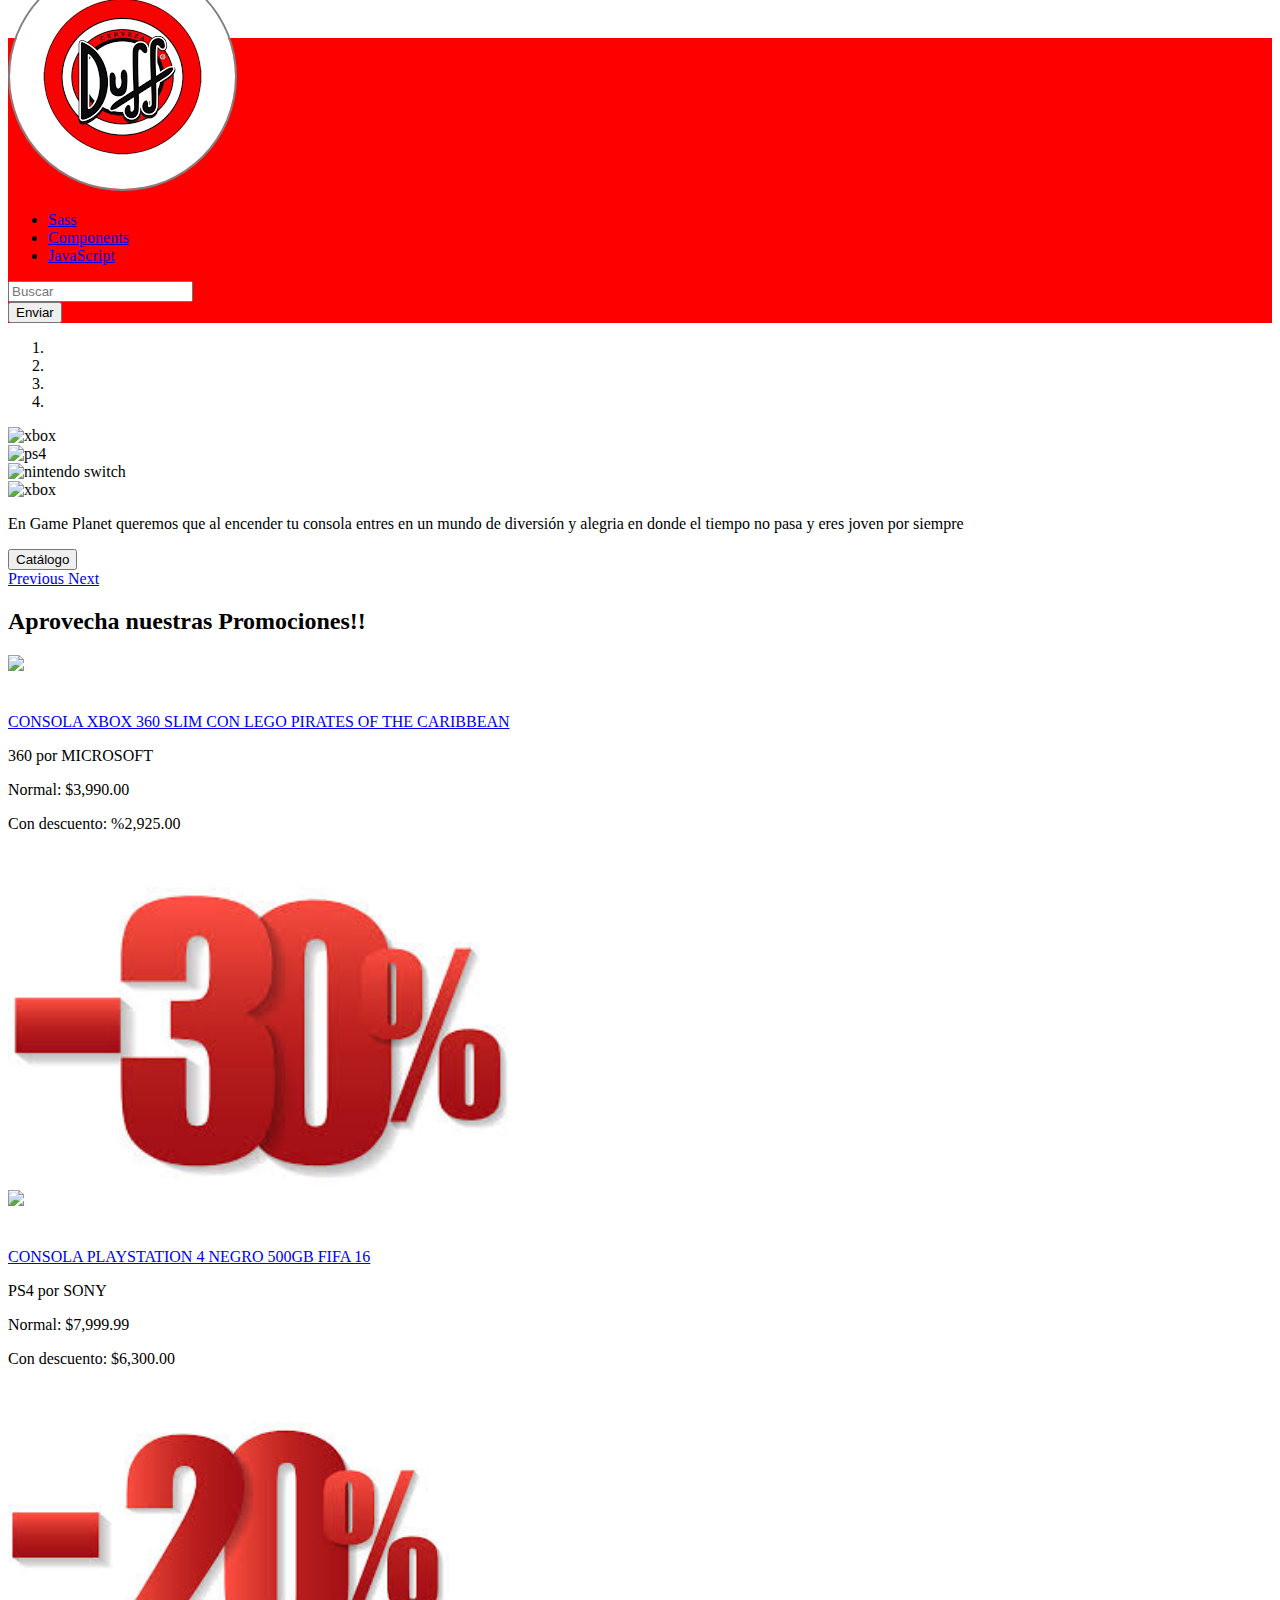
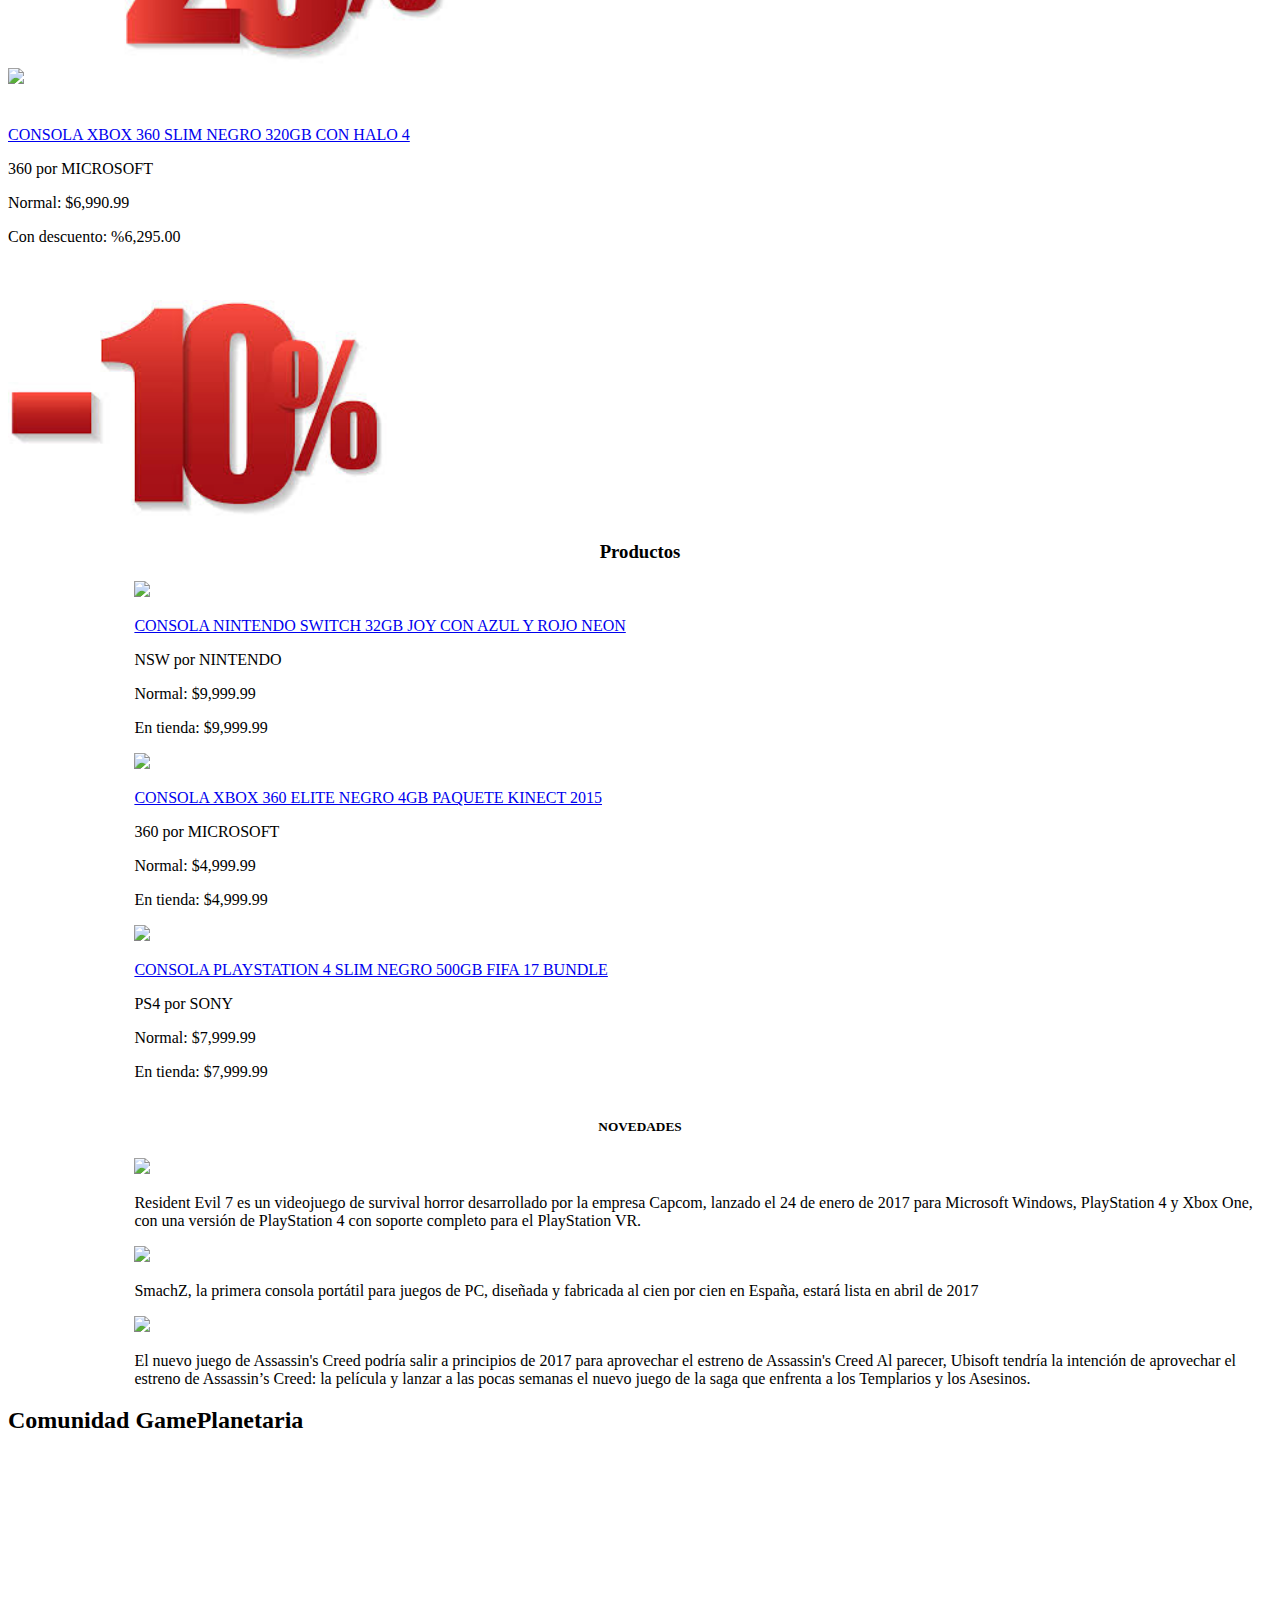
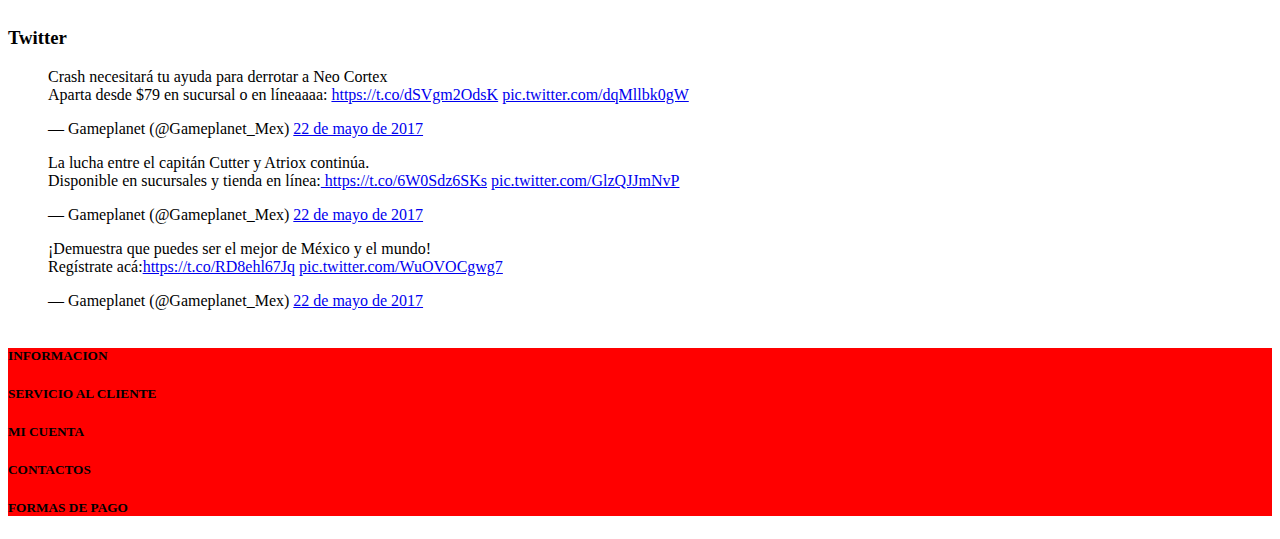
==== commit 653e66ae: "Merge 92d1487ea852bdfb6207e0ef87ad80ec18b95f16 into b9a5ede0d90a1b8a69e407e0194ca1d5023aeff8" ====
--- a/index.html
+++ b/index.html
@@ -99,80 +99,131 @@
                 <span class="glyphicon glyphicon-chevron-right"></span>
                 <span class="sr-only">Next</span>
               </a>
-            </div>
+          </div>
        </div>
       </section>
+      <!-- seccion nanys -->
       <section class="row">
         <section class="row promociones col-md-9">
           <section class="col-md-12">
-            <h2 class="col-md-12">Aprovecha las Promociones!!</h2>
-            <div class="row colorRojo col-md-12">
-              <img src="assets/img/descuento30.jpg" class="col-md-5 tamaño30">
-              <p class="col-md-7 bajar">Descripcion</p>
-              <p class="col-md-3">precio origional</p>
-              <p class="col-md-4">precio Actual</p>
-              <p class="col-md-7">comprar</p>
-            </div>
-            <div class="row colorRojo col-md-12">
-              <img src="assets/img/descuento20.jpg" class="col-md-7 tamaño20">
-              <p class="col-md-5 bajar">Descripcion</p>
-              <p class="col-md-3">precio origional</p>
-              <p class="col-md-3">precio Actual</p>
-              <p class="col-md-5">comprar</p>
-            </div>
-            <div class="row colorRojo col-md-12">
-              <img src="assets/img/descuento10.jpg" class="col-md-5 tamaño10">
-              <p class="col-md-7 bajar">Descripcion</p>
-              <p class="col-md-3">precio origional</p>
-              <p class="col-md-4">precio Actual</p>
-              <p class="col-md-3">comprar</p>
-            </div>
+            <h2 class="col-md-12">Aprovecha nuestras Promociones!!</h2>
+            <div class="row  col-md-12">
+              <div class="col-md-3">
+                  <img src="assets/img/consolaXbox.jpg" class="tamaño30">
+              </div>
+              <div class="col-md-6">
+                <p class="bajar"><a href="#">CONSOLA XBOX 360 SLIM CON LEGO PIRATES OF THE CARIBBEAN</a></p>
+                <p class="small">360 por MICROSOFT</p>
+                <p class="">Normal: $3,990.00</p>
+                <p class="">Con descuento: %2,925.00</p>
+              </div>
+              <div class="col-md-3">
+                  <img src="assets/img/descuento30.jpg" class="tamaño30 bajar">
+              </div>
+            </div>
+            <div class="row  col-md-12">
+              <div class="col-md-3">
+                  <img src="assets/img/fifaps4.jpg" class="tamaño30">
+              </div>
+              <div class="col-md-6">
+                <p class="bajar"><a href="#">CONSOLA PLAYSTATION 4 NEGRO 500GB FIFA 16</a></p>
+                <p class="small">PS4 por SONY</p>
+                <p class="">Normal: $7,999.99</p>
+                <p class="">Con descuento: $6,300.00</p>
+              </div>
+              <div class="col-md-3">
+                  <img src="assets/img/descuento20.jpg" class="tamaño20 bajar">
+              </div>
+            </div>
+            <div class="row  col-md-12">
+              <div class="col-md-3">
+                  <img src="assets/img/xboxHalo.jpg" class="tamaño30">
+              </div>
+              <div class="col-md-6">
+                <p class="bajar"><a href="#">CONSOLA XBOX 360 SLIM NEGRO 320GB CON HALO 4</a></p>
+                <p class="small">360 por MICROSOFT</p>
+                <p class="">Normal: $6,990.99</p>
+                <p class="">Con descuento: %6,295.00</p>
+              </div>
+              <div class="col-md-3">
+                  <img src="assets/img/descuento10.jpg" class="tamaño10 bajar">
+              </div>
+            </div>
+
           </section>
-          <section class="productos col-md-12 colorRojo">
+          <section class="productos col-md-12">
             <h3 class="col-md-12 centrar">Productos</h3>
             <div class="col-md-4">
-              <img src="https://dummyimage.com/200x200" class="alinear">
-              <p class="col-md-12 alinear">datos</p>
-              <p class="col-md-12 alinear">datos</p>
-              <p class="col-md-12 alinear">datos</p>
-              <p class="col-md-12 alinear">datos</p>
+              <img src="assets/img/producto1.jpg" class="alinear">
+              <p class="col-md-12 alinear"><a href="#">CONSOLA NINTENDO SWITCH 32GB JOY CON AZUL Y ROJO NEON</a></p>
+              <p class="col-md-12 alinear small">NSW por NINTENDO</p>
+              <p class="col-md-12 alinear">Normal: $9,999.99</p>
+              <p class="col-md-12 alinear">En tienda: $9,999.99</p>
             </div>
             <div class="col-md-4">
-              <img src="https://dummyimage.com/200x200" class="alinear">
-              <p class="col-md-12 alinear">datos</p>
-              <p class="col-md-12 alinear">datos</p>
-              <p class="col-md-12 alinear">datos</p>
-              <p class="col-md-12 alinear">datos</p>            </div>
+              <img src="assets/img/producto2.jpg" class="alinear">
+              <p class="col-md-12 alinear"><a href="#">CONSOLA XBOX 360 ELITE NEGRO 4GB PAQUETE KINECT 2015</a></p>
+              <p class="col-md-12 alinear">360 por MICROSOFT</p>
+              <p class="col-md-12 alinear">Normal: $4,999.99</p>
+              <p class="col-md-12 alinear">En tienda: $4,999.99</p>
+            </div>
             <div class="col-md-4">
-              <img src="https://dummyimage.com/200x200" class="alinear">
-              <p class="col-md-12 alinear">datos</p>
-              <p class="col-md-12 alinear">datos</p>
-              <p class="col-md-12 alinear">datos</p>
-              <p class="col-md-12 alinear">datos</p>            </div>
+              <img src="assets/img/producto3.jpg" class="alinear">
+              <p class="col-md-12 alinear"><a href="#">CONSOLA PLAYSTATION 4 SLIM NEGRO 500GB FIFA 17 BUNDLE</a></p>
+              <p class="col-md-12 alinear">PS4 por SONY</p>
+              <p class="col-md-12 alinear">Normal: $7,999.99</p>
+              <p class="col-md-12 alinear">En tienda: $7,999.99</p>
+            </div>
           </section>
         </section>
-          <aside class="novedades col-md-3 colorRojo">
+          <aside class="novedades col-md-3 bajar borderNovedades">
               <h5 class="col-md-12 centrar">NOVEDADES</h5>
-              <div class="col-md-12 colorAzul">
-                <img src="https://dummyimage.com/80x80" class="col-md-9 alinear">
-                <p class="col-md-12">datos</p>
-                <p class="col-md-12">datos</p>
-                <p class="col-md-12">datos</p>
-              </div>
-              <div class="col-md-12 colorVerde">
-                <img src="https://dummyimage.com/80x80" class="col-md-9 alinear">
-                <p class="col-md-12">datos</p>
-                <p class="col-md-12">datos</p>
-                <p class="col-md-12">datos</p>
-              </div>
-              <div class="col-md-12 colorPurpura">
-                <img src="https://dummyimage.com/80x80" class="col-md-9 alinear">
-                <p class="col-md-12">datos</p>
-                <p class="col-md-12">datos</p>
-                <p class="col-md-12">datos</p>
+              <div class="col-md-12">
+                <img src="assets/img/novedad1.jpg" class="col-md-12 alinear">
+                <p class="col-md-12 justificar alinear">
+                  Resident Evil 7 es un
+                  videojuego de survival
+                  horror desarrollado por
+                  la empresa Capcom,
+                  lanzado el 24 de enero
+                  de 2017 para Microsoft
+                  Windows, PlayStation 4
+                  y Xbox One, con una
+                  versión de PlayStation
+                  4 con soporte completo
+                  para el PlayStation VR.</p>
+
+              </div>
+              <div class="col-md-12">
+                <img src="assets/img/novedad2.jpg" class="col-md-12 alinear">
+                <p class="col-md-12 justificar alinear">
+                  SmachZ, la primera consola
+                  portátil para juegos de PC,
+                  diseñada y fabricada al cien
+                  por cien en España, estará
+                  lista en abril de 2017</p>
+              </div>
+              <div class="col-md-12">
+                <img src="assets/img/novedad3.jpg" class="col-md-12 alinear">
+                <p class="col-md-12 justificar alinear">
+                  El nuevo juego de Assassin's
+                  Creed podría salir a principios
+                  de 2017 para aprovechar el
+                  estreno de Assassin's Creed
+                  Al parecer, Ubisoft tendría
+                  la intención de aprovechar
+                  el estreno de Assassin’s Creed:
+                  la película y lanzar a las pocas
+                  semanas el nuevo juego de la saga
+                  que enfrenta a los Templarios
+                  y los Asesinos.</p>
               </div>
           </aside>
+          <div class="">
+
+          </div>
       </section>
+      <!-- seccion mire -->
       <section class=" row">
         <h2 class="rowcomunidad text-center">Comunidad GamePlanetaria </h2>
         <section class="row">
